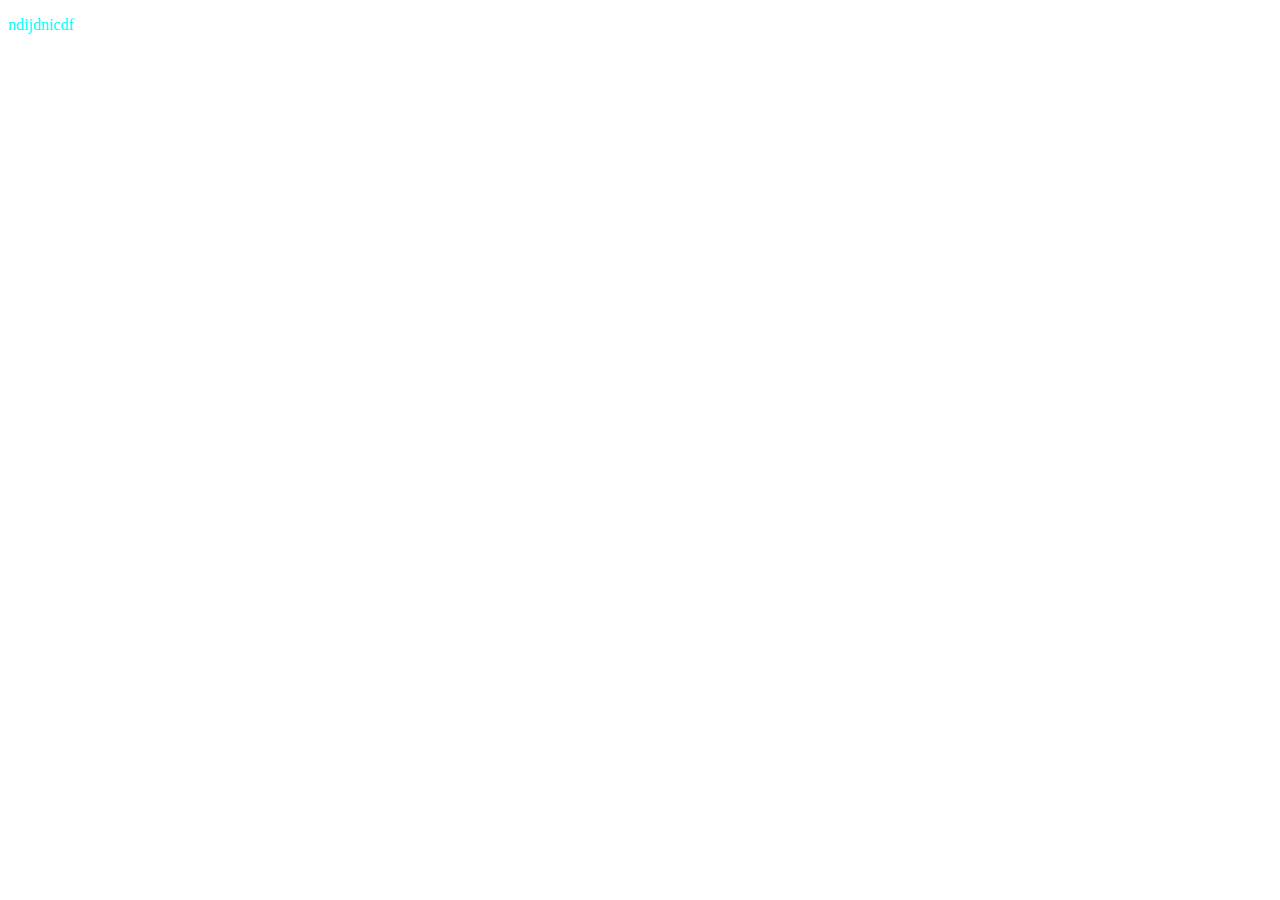
==== index.html @ 90e676ca "first move" ====
<!DOCTYPE html>
<html lang="en">
<head>
    <meta charset="UTF-8">
    <meta name="viewport" content="width=device-width, initial-scale=1.0">
    <title>Document</title> <link rel="stylesheet" href="./style.css">
</head>
<body>
    <p>ndijdnicdf</p>
</body>
</html>
---- style.css ----
p{
    color:aqua;
}
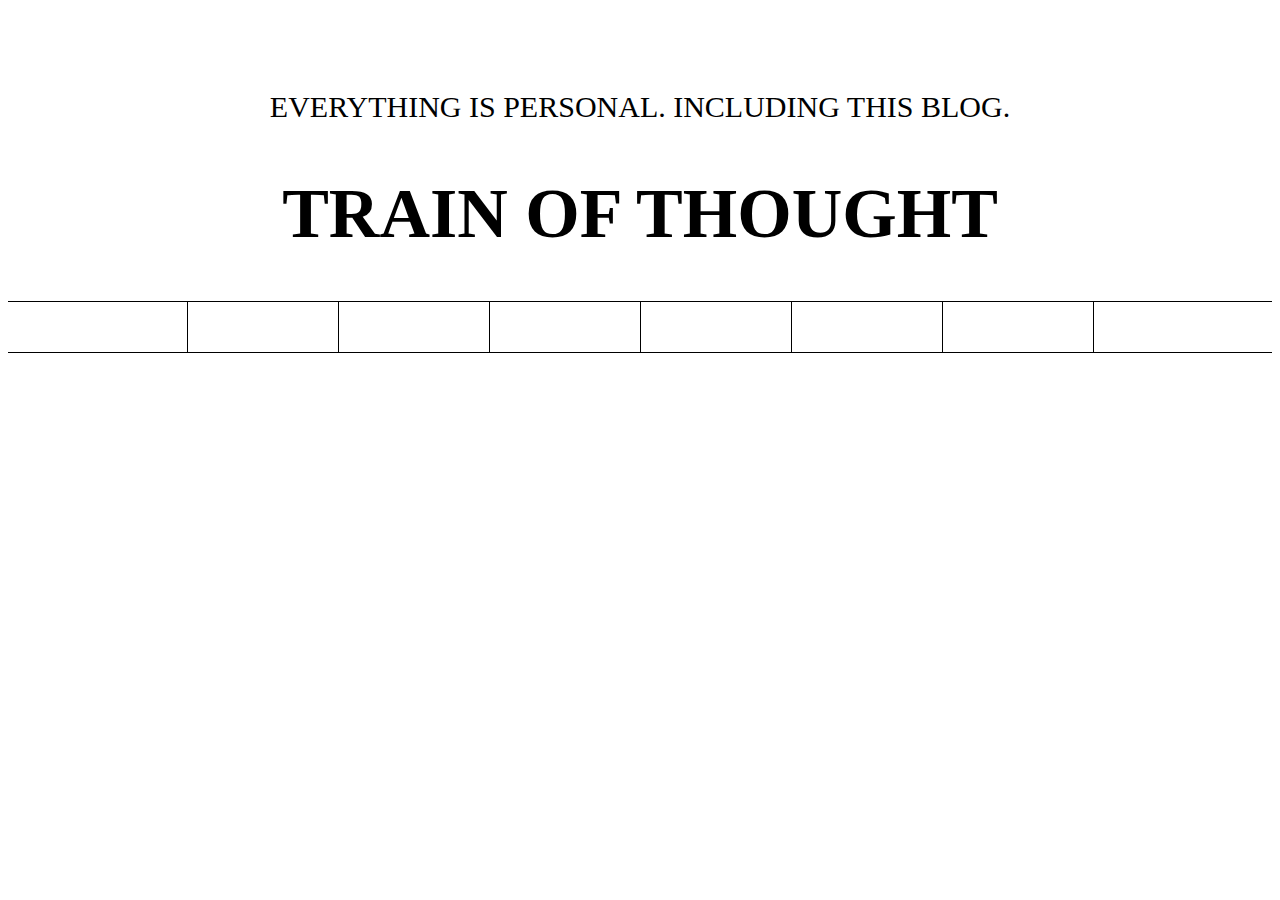
==== commit 38dd9dcd: "navbar div" ====
--- a/index.html
+++ b/index.html
@@ -6,6 +6,18 @@
     <title>Document</title> <link rel="stylesheet" href="./style.css">
 </head>
 <body>
-    <p>ndijdnicdf</p>
+    <p class="aboveheader"> EVERYTHING IS PERSONAL. INCLUDING THIS BLOG.</p>
+    <h1>TRAIN OF THOUGHT</h1>
+    <div class="topdiv">
+    <div class="navdiv1"></div>
+    <div class="navdiv2"></div>
+    <div class="navdiv3"></div>
+    <div class="navdiv4"></div>
+    <div class="navdiv5"></div>
+    <div class="navdiv6"></div>
+    <div class="navdiv7"></div>
+    <div class="navdiv8"></div>
+    <div class="navdiv9"></div>
+</div>
 </body>
 </html>--- a/style.css
+++ b/style.css
@@ -1,3 +1,55 @@
-p{
-    color:aqua;
+.aboveheader{
+    margin-bottom: 30px;
+    margin-top: 90px;
+   font-size: 30px;
+   display: flex;
+ justify-content: center;
+}
+h1{
+    margin-top: 50px;
+    font-size: 70px;
+    display: flex;
+    justify-content: center;
+}
+.topdiv{
+    display: flex;
+    justify-content: center;
+    border-top: 1px black solid;
+    border-bottom: 1px black solid;
+
+}
+.navdiv1{
+    border-left: 1px black solid;
+    /* background-color: blue; */
+    height: 50px;
+    width: 150px;
+}
+.navdiv2{
+    border-left: 1px black solid;
+    /* background-color: rgb(55, 255, 0); */
+    height: 50px;
+    width: 150px;
+}
+.navdiv3{
+    border-left: 1px black solid;
+    /* background-color: rgb(117, 180, 22); */
+    height: 50px;
+    width: 150px;
+}
+.navdiv4{
+    border-left: 1px black solid;
+    /* background-color: rgb(170, 255, 0); */
+    height: 50px;
+    width: 150px;
+}.navdiv5{
+    border-left: 1px black solid;
+    /* background-color: rgb(255, 0, 0); */
+    height: 50px;
+    width: 150px;
+}.navdiv6{
+    border-left: 1px black solid;
+    /* background-color: rgb(237, 237, 245); */
+    height: 50px;
+    width: 150px;
+    border-right: 1px black solid;
 }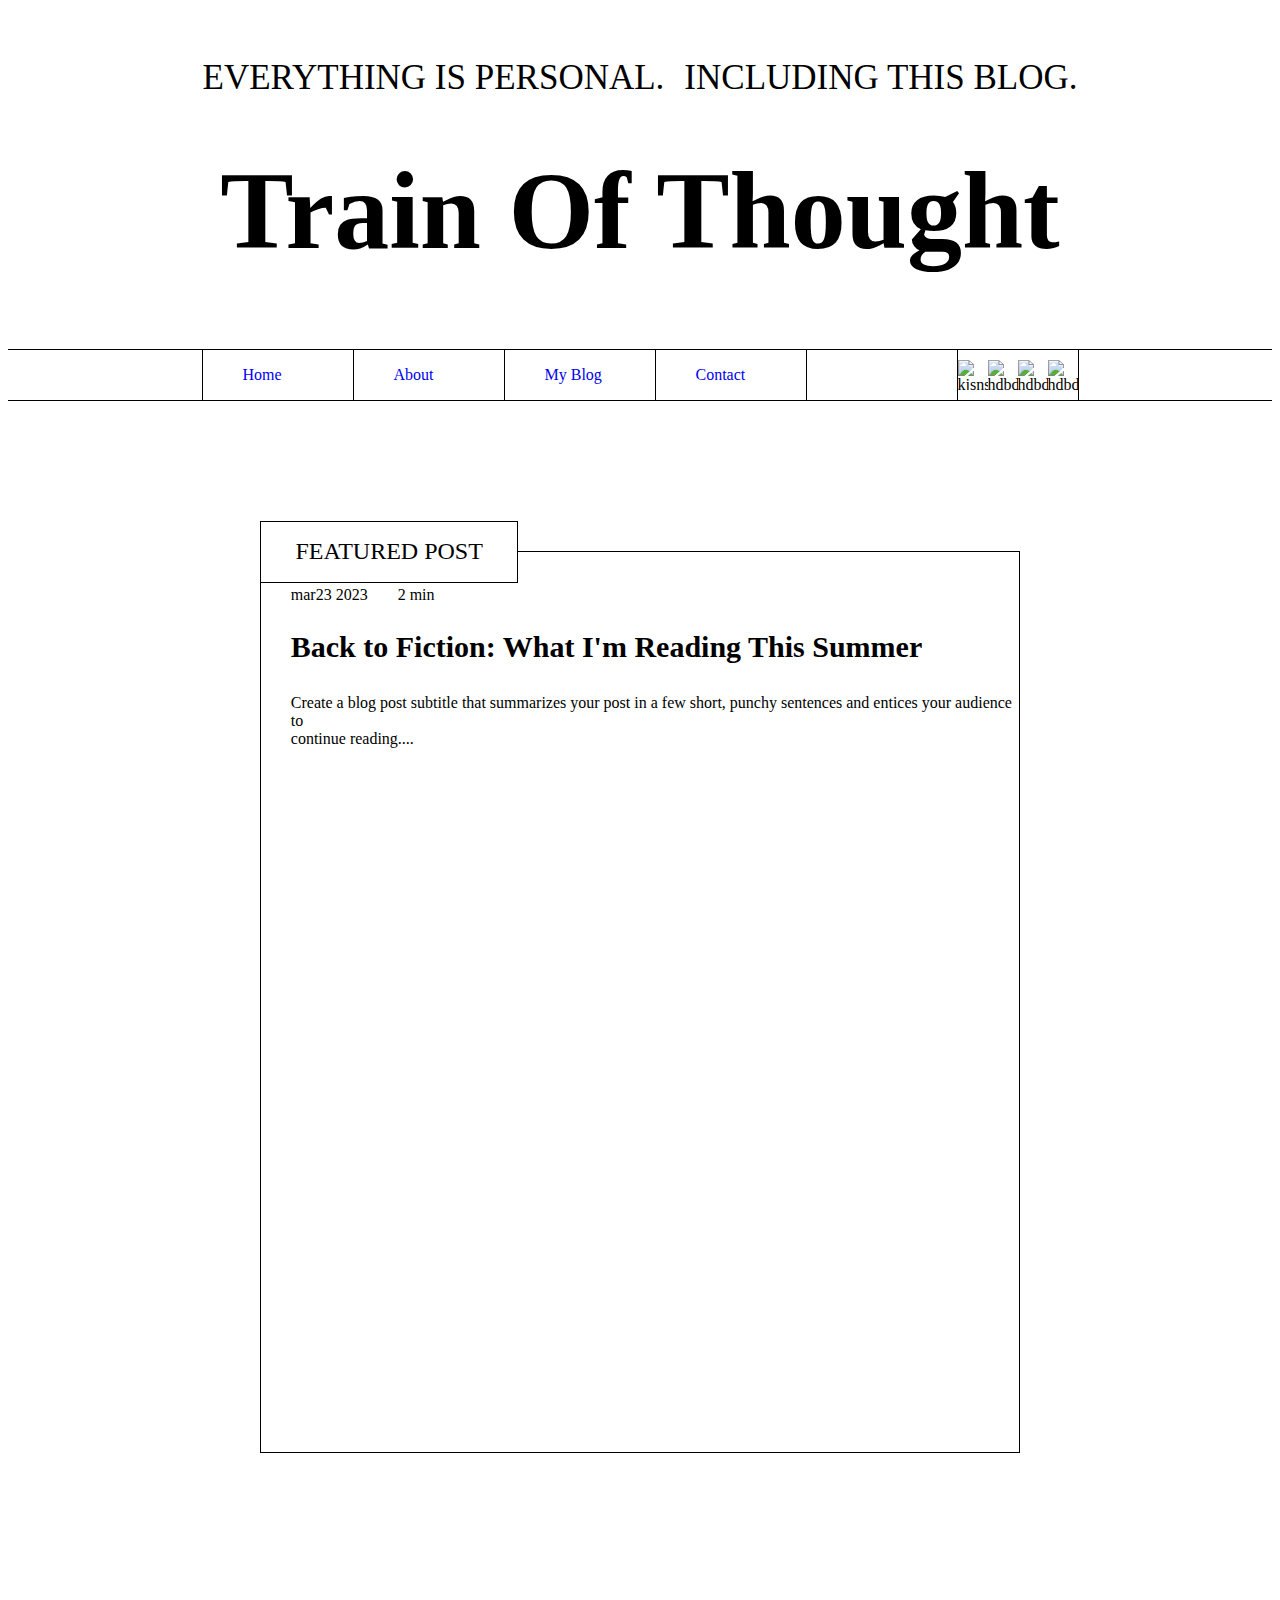
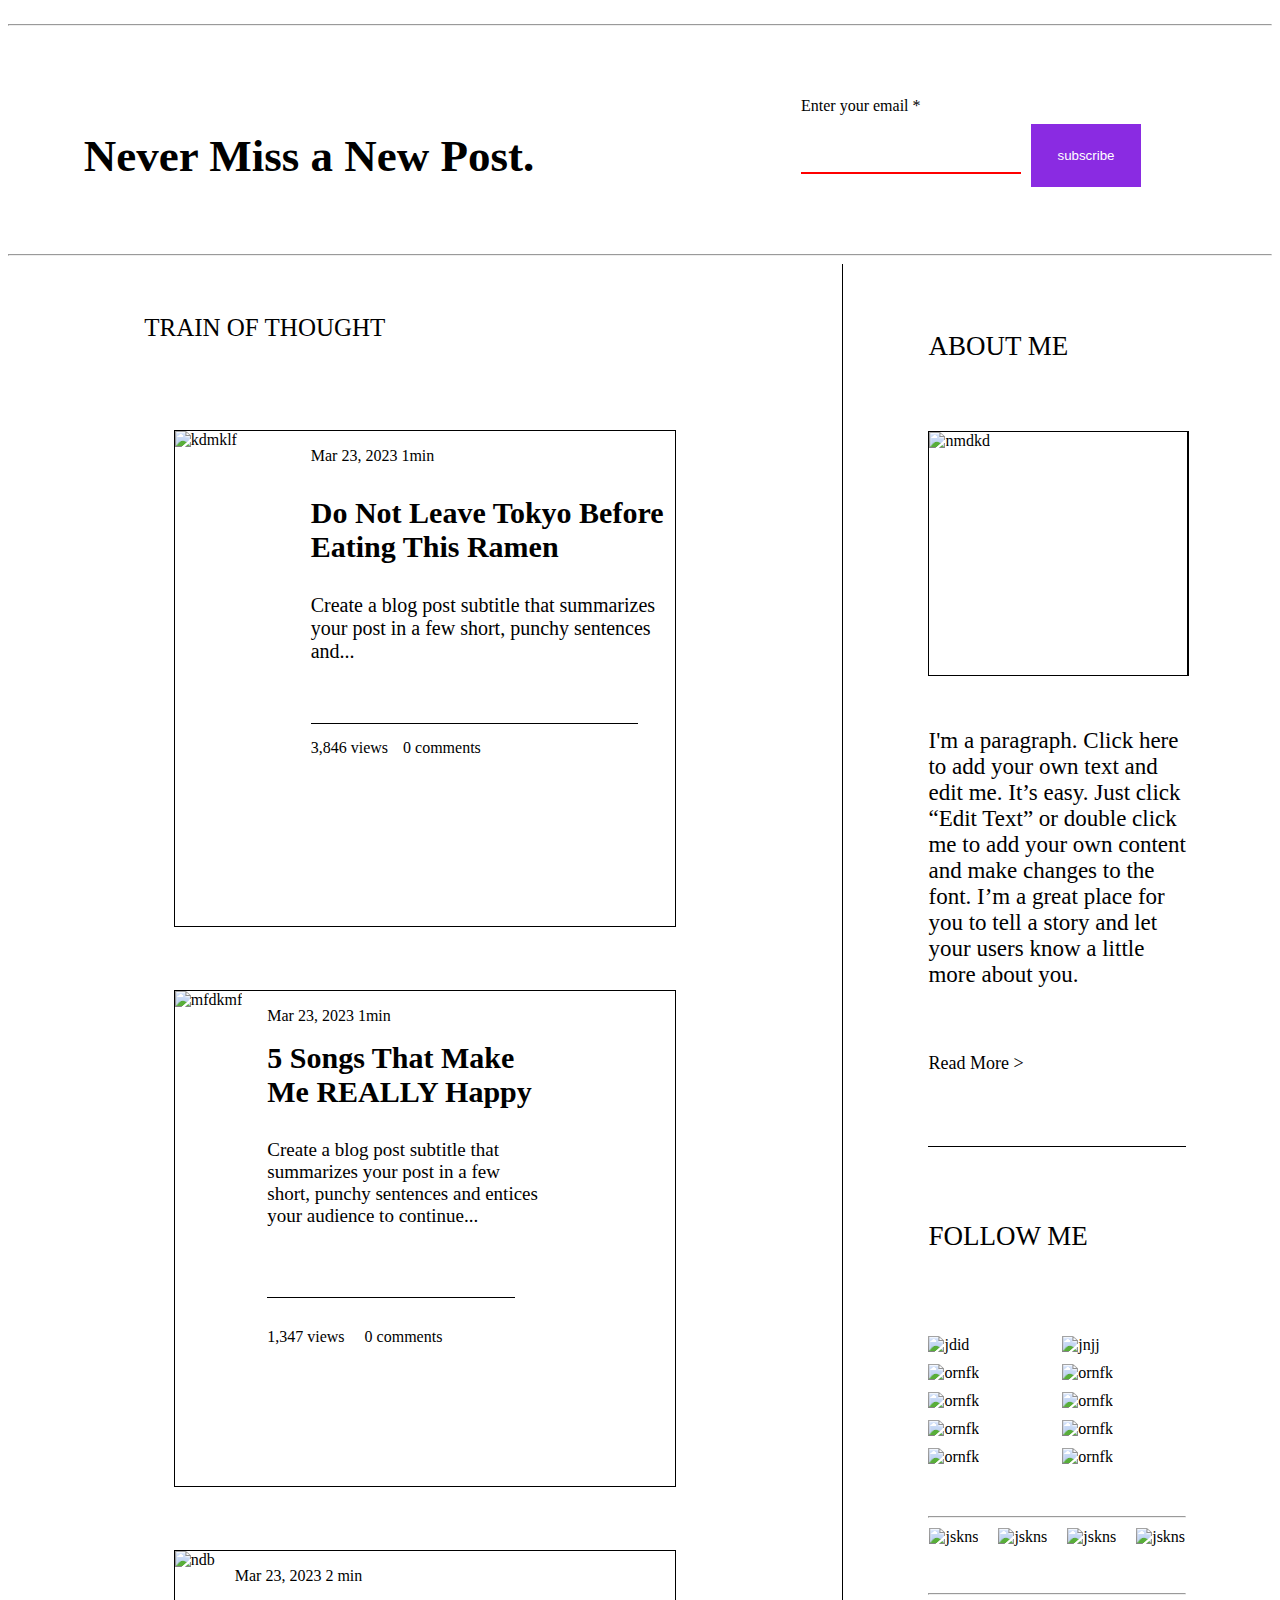
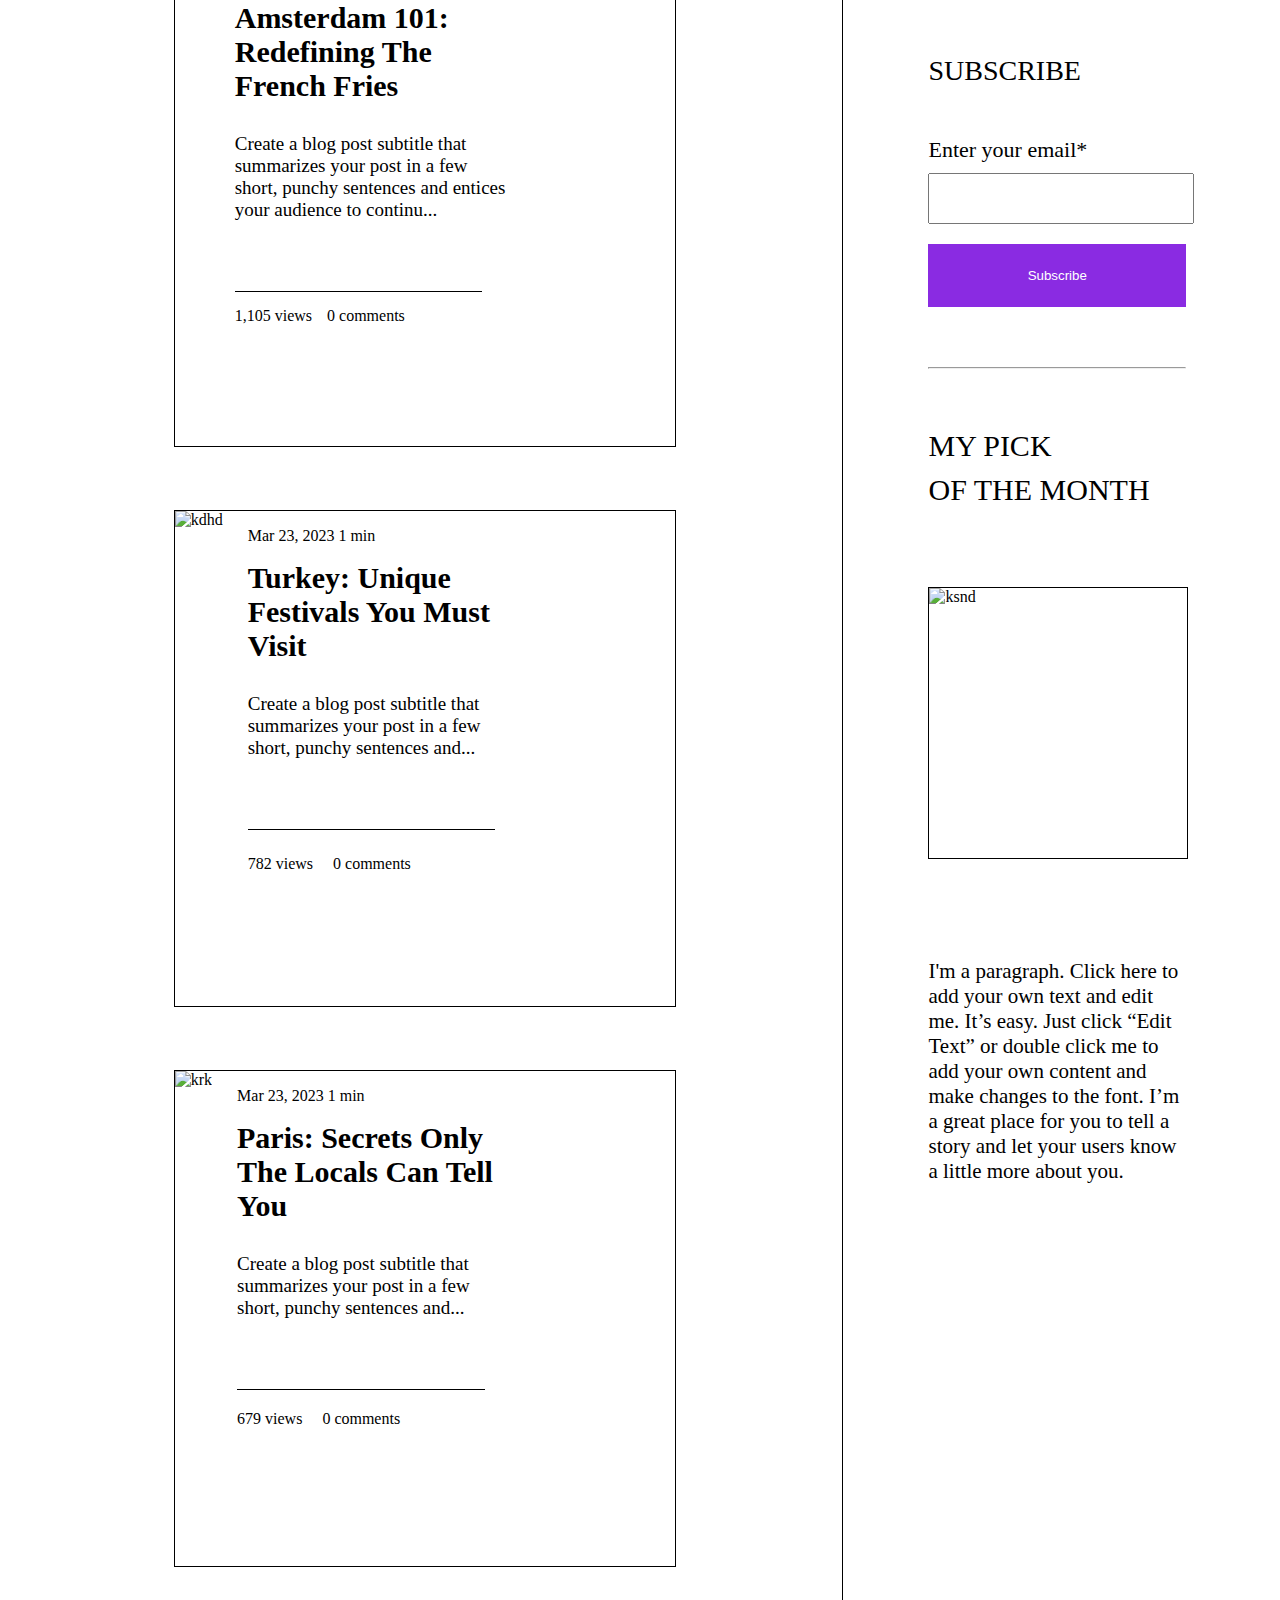
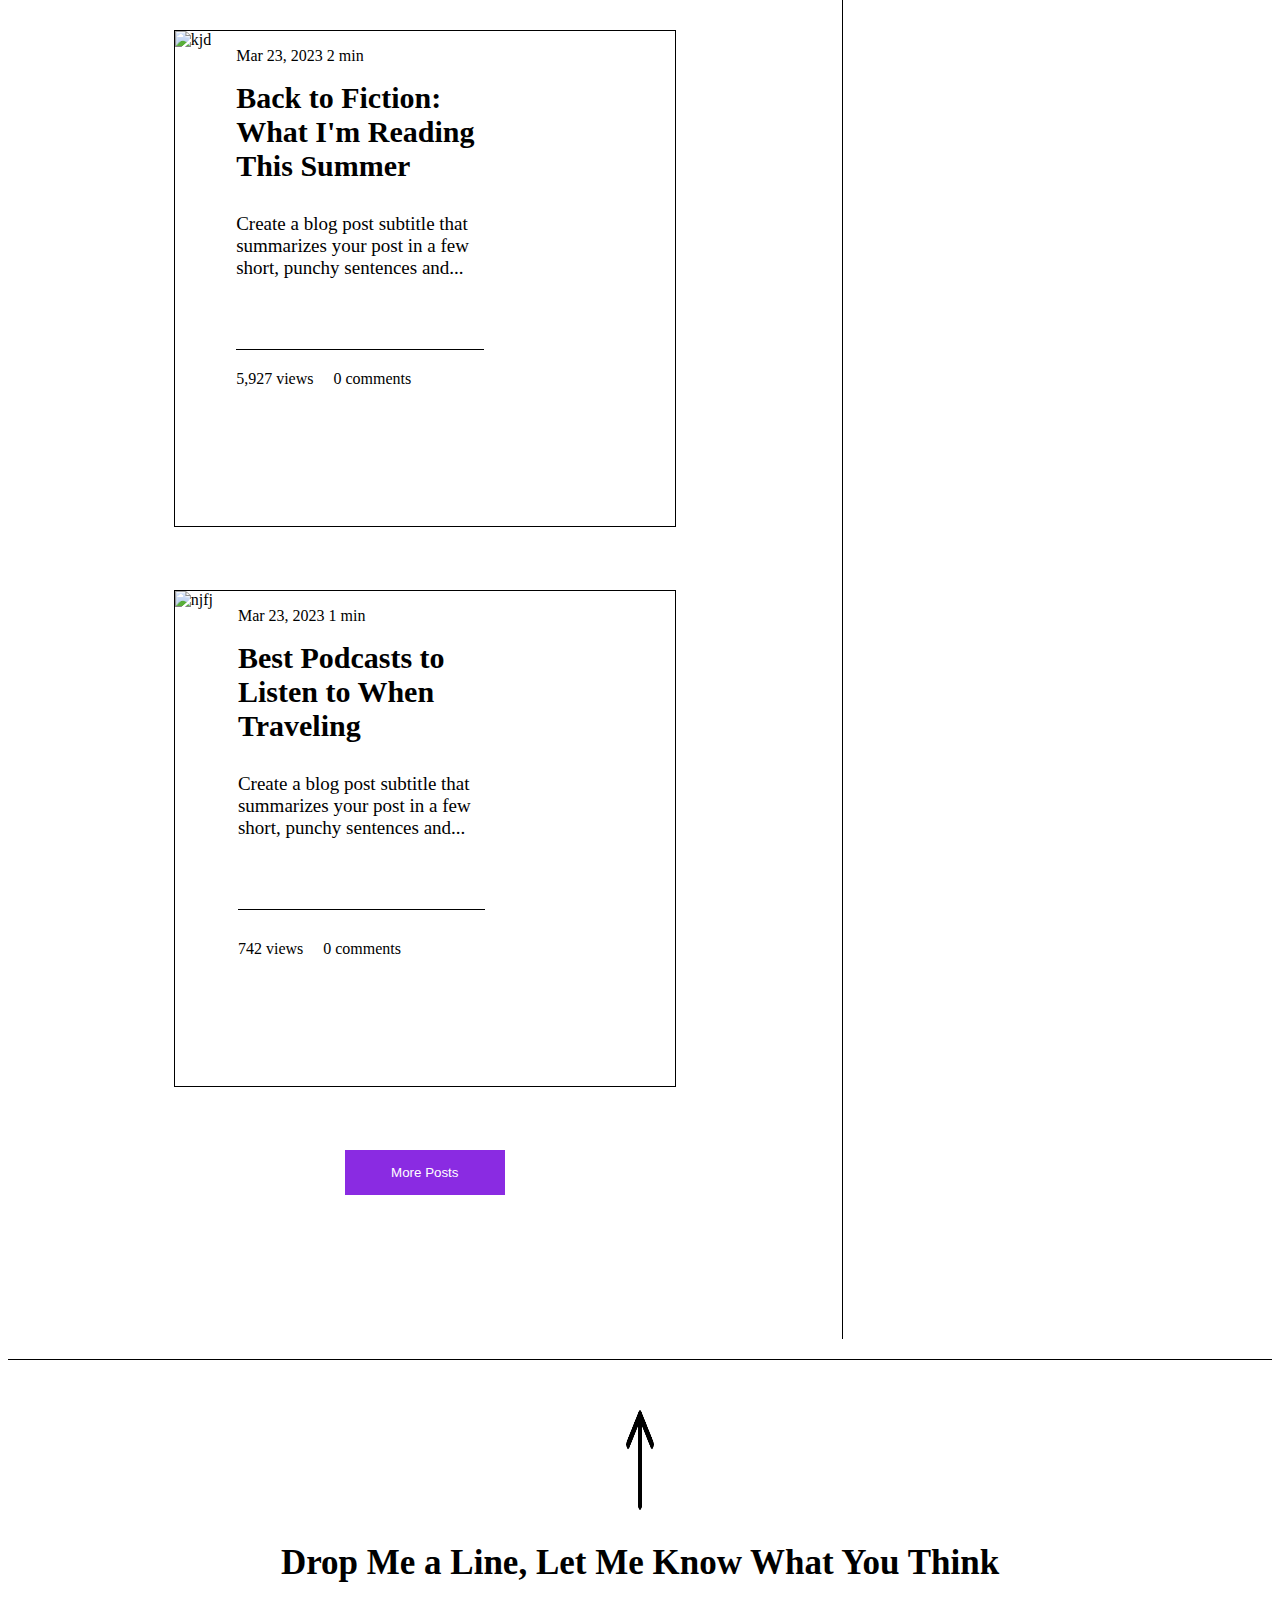
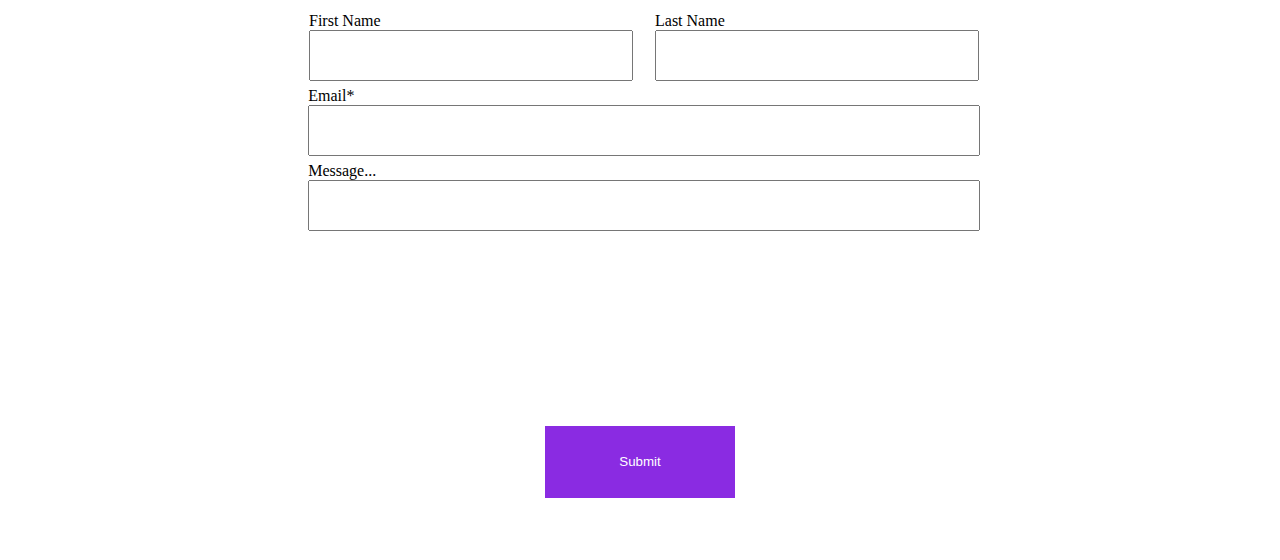
==== commit cfdf2884: "second step" ====
--- a/index.html
+++ b/index.html
@@ -1,23 +1,347 @@
 <!DOCTYPE html>
 <html lang="en">
-<head>
-    <meta charset="UTF-8">
-    <meta name="viewport" content="width=device-width, initial-scale=1.0">
-    <title>Document</title> <link rel="stylesheet" href="./style.css">
-</head>
-<body>
-    <p class="aboveheader"> EVERYTHING IS PERSONAL. INCLUDING THIS BLOG.</p>
-    <h1>TRAIN OF THOUGHT</h1>
+  <head>
+    <meta charset="UTF-8" />
+    <meta name="viewport" content="width=device-width, initial-scale=1.0" />
+    <title>Document</title>
+    <link rel="stylesheet" href="./style.css" />
+  </head>
+  <body>
+    <div class="EVERYTHING">
+      <p class="aboveheader">EVERYTHING IS PERSONAL.</p>
+      <p class="aboveheadertwo">INCLUDING THIS BLOG.</p>
+    </div>
+    <h1>Train Of Thought</h1>
     <div class="topdiv">
-    <div class="navdiv1"></div>
-    <div class="navdiv2"></div>
-    <div class="navdiv3"></div>
-    <div class="navdiv4"></div>
-    <div class="navdiv5"></div>
-    <div class="navdiv6"></div>
-    <div class="navdiv7"></div>
-    <div class="navdiv8"></div>
-    <div class="navdiv9"></div>
-</div>
-</body>
-</html>+      <div class="navdiv1">
+        <nav>
+          <ul>
+            <li class="listone"><a href="./index.html" class="aone">Home</a></li>
+          </ul>
+        </nav>
+      </div>
+      <div class="navdiv2">
+        <nav>
+          <ul>
+            <li class="listtwo"><a href="./about.html" class="atwo">About</a></li>
+          </ul>
+        </nav>
+      </div>
+      <div class="navdiv3">
+        <nav>
+          <ul>
+            <li class="listthree"><a href="./myblog.html" class="athree">My Blog</a></li>
+          </ul>
+        </nav>
+      </div>
+      <div class="navdiv4">
+        <nav>
+          <ul>
+            <li class="listfour"><a href="#btn" class="afour">Contact</a></li>
+          </ul>
+        </nav>
+      </div>
+      <div class="navdiv5">
+
+
+
+
+
+      </div>
+    
+
+      <div class="navdiv6">     
+          
+        <img class="navsixonesrc" src="https://static.wixstatic.com/media/0fdef751204647a3bbd7eaa2827ed4f9.png/v1/fill/w_28,h_28,al_c,q_85,usm_0.66_1.00_0.01,enc_auto/0fdef751204647a3bbd7eaa2827ed4f9.png" alt="kjsns">
+        <img class="navsixtwosrc" src="https://static.wixstatic.com/media/01c3aff52f2a4dffa526d7a9843d46ea.png/v1/fill/w_28,h_28,al_c,q_85,usm_0.66_1.00_0.01,enc_auto/01c3aff52f2a4dffa526d7a9843d46ea.png" alt="  hdbdjc">
+        <img class="navsixthreesrc" src="https://static.wixstatic.com/media/c7d035ba85f6486680c2facedecdcf4d.png/v1/fill/w_28,h_28,al_c,q_85,usm_0.66_1.00_0.01,enc_auto/c7d035ba85f6486680c2facedecdcf4d.png" alt="hdbdjc">
+        <img class="navsixfoursrc" src="https://static.wixstatic.com/media/8f6f59264a094af0b46e9f6c77dff83e.png/v1/fill/w_28,h_28,al_c,q_85,usm_0.66_1.00_0.01,enc_auto/8f6f59264a094af0b46e9f6c77dff83e.png" alt=" hdbdjc ">
+        
+                </div>
+                <!-- 6nav -->
+
+    </div>
+    <!-- navdivs -->
+    <div class="FEATURED"><p class="">FEATURED POST</p></div>
+    <div class="topfirst">
+      <div class="firstblog">
+        <img
+          class="firstimg"
+          src="https://static.wixstatic.com/media/c22c23_89024a2cd2e943a6b89d99404958e3bb~mv2.jpg/v1/fill/w_1175,h_661,fp_0.50_0.50,q_90,enc_auto/c22c23_89024a2cd2e943a6b89d99404958e3bb~mv2.jpg"
+          alt="bfhjfchbvbfhjkj"
+        />
+        <div class="firstptext">
+          <p>mar23 2023</p>
+          <p class="twomin">2 min</p>
+        </div>
+<div class="bottomtwomin"><h3 class="oneh">Back to Fiction: What I'm Reading This Summer </h3>
+    <span class="spanone">
+    Create a blog post subtitle that summarizes your post in a few short, punchy sentences and entices your audience to <br>
+    continue reading....</span></div>
+      </div>
+    </div>
+    <hr>
+<div class="NMANM"> 
+  <h2>Never Miss a New Post.</h2>
+  <div class="ENTERYOUREMAIL">
+    <div class="insideent">
+  <label for="enteremail">Enter your email *
+  </label>
+  
+  <input type="text" for="enteremail" class="textone">
+</div>
+<div class="insidebutton"><button class="subsc" for="enteremail" re>subscribe</button></div>
+</div>
+</div>
+<hr>
+<div class="everyblog">
+
+
+
+
+
+<div class="Train">
+<p class="trainheader">TRAIN OF THOUGHT</p>
+<div class="ramen">
+  <img class="ramenimg" src="https://static.wixstatic.com/media/c22c23_e3b5cb121db549fdbb1590f51d378b8c~mv2.png/v1/fill/w_331,h_443,fp_0.50_0.50,q_95,enc_auto/c22c23_e3b5cb121db549fdbb1590f51d378b8c~mv2.png" alt="kdmklf">
+  <div class="insideramen">
+  <p class="ramenp">Mar 23, 2023 1min</p> 
+    
+ <h4>Do Not Leave Tokyo Before Eating This Ramen</h4>
+ <span class="createablog">Create a blog post subtitle that summarizes your post in a few short, punchy sentences and...</span>
+<div class="ramenhr"></div>
+<div class="ramencom">
+<p>3,846 views</p><p>0 comments</p>
+</div>
+  </div>
+</div>
+
+<div class="topfive">
+  <div class="dvdimg">
+<img class="topfiveimg" src="https://static.wixstatic.com/media/c22c23_5ab44dfe10f84b5e90e19db16bd06ae3~mv2.png/v1/fill/w_331,h_443,fp_0.50_0.50,q_95,enc_auto/c22c23_5ab44dfe10f84b5e90e19db16bd06ae3~mv2.png" alt="mfdkmf">
+  </div>
+  <div class="dvdtxt">
+    <p class="ramenp">Mar 23, 2023 1min</p> 
+  
+  <h4>5 Songs That Make Me REALLY Happy</h4>
+  <span  class="topfivespan">Create a blog post subtitle that summarizes your post in a few short, punchy sentences and entices your audience to continue...</span>
+  <div class="ramenhrtwo"></div>
+  <div class="topfivecom"><p>1,347 views </p> 
+   <p>0 comments</p></div>
+</div> 
+<!-- dvdtxt -->
+
+
+
+</div>
+
+<div class="amsterdam">
+<div class="amsterdamimg">
+  <img class="amsterdamsrc " src="https://static.wixstatic.com/media/c22c23_5a6f262789ea450393f4b3c6bc3247df~mv2.jpg/v1/fill/w_331,h_443,fp_0.50_0.50,q_90,enc_auto/c22c23_5a6f262789ea450393f4b3c6bc3247df~mv2.jpg" alt="ndb">
+</div>
+<div class="amsterdamtxt">
+<p>Mar 23, 2023 2 min</p>
+<h4>Amsterdam 101: Redefining The French Fries</h4>
+<span>Create a blog post subtitle that summarizes your post in a few short, punchy sentences and entices your audience to continu...</span>
+<div class="ramenhrtwo"></div>
+<div class="ramencom"><p>1,105 views
+</p> <p> 0 comments</p></div>
+</div>
+</div>
+<!-- amsterdam -->
+
+<div class="turkey">
+<div class="turkeyimg">
+  <img class="turkeysrc" src="https://static.wixstatic.com/media/c22c23_56862fbf994d49a3a136f14547e6194c~mv2_d_1920_1342_s_2.png/v1/fill/w_331,h_443,fp_0.50_0.50,q_95,enc_auto/c22c23_56862fbf994d49a3a136f14547e6194c~mv2_d_1920_1342_s_2.png" alt="kdhd">
+</div>
+<div class="turkeytxt">
+<p>Mar 23, 2023 1 min</p>
+<h4>Turkey: Unique Festivals You Must Visit</h4>
+<span>Create a blog post subtitle that summarizes your post in a few short, punchy sentences and...</span>
+<div class="ramenhrtwo"></div>
+<div class="terkeycom"><p>782 views</p> <p>0 comments</p></div>
+</div>
+</div>
+
+<div class="localfrance">
+<div class="franceimg">
+  <img class="francesrc" src="https://static.wixstatic.com/media/c22c23_ea4c50693f8f473b9ba056fc36032ae4~mv2.jpg/v1/fill/w_331,h_443,fp_0.50_0.50,q_90,enc_auto/c22c23_ea4c50693f8f473b9ba056fc36032ae4~mv2.jpg" alt="krk">
+</div>
+<div class="francetxt">
+  <p>Mar 23, 2023 1 min</p>
+<h4>Paris: Secrets Only The Locals Can Tell You</h4>
+<span class="francespan">Create a blog post subtitle that summarizes your post in a few short, punchy sentences and...</span>
+<div class="ramenhrtwo"></div>
+<div class="francecom"><p>679 views</p>
+  <p>0 comments</p></div>
+</div>
+<!-- francetxt -->
+</div>
+<!-- france -->
+
+
+<div class="backtofiction">
+<div class="fictionimg">
+  <img class="fictionsrc" src="https://static.wixstatic.com/media/c22c23_89024a2cd2e943a6b89d99404958e3bb~mv2.jpg/v1/fill/w_331,h_443,fp_0.50_0.50,q_90,enc_auto/c22c23_89024a2cd2e943a6b89d99404958e3bb~mv2.jpg" alt="kjd">
+</div>
+<div class="fictiontxt">
+  <p>Mar 23, 2023 2 min</p>
+  <h4>Back to Fiction: What I'm Reading This Summer</h4>
+  <span>Create a blog post subtitle that summarizes your post in a few short, punchy sentences and...</span>
+  <div class="ramenhrtwo"></div>
+  <div class="fictioncom"><p>5,927 views</p><p> 0 comments</p></div>
+</div>
+
+</div>
+<!-- backtofiction -->
+
+<div class="bestpodcasts">
+  <div class="podcastimg">
+<img class="podcastsrc" src="https://static.wixstatic.com/media/c22c23_a31ea2b671fe4cddbbb5728c9310c756~mv2_d_5659_3773_s_4_2.jpg/v1/fill/w_331,h_443,fp_0.50_0.50,q_90,enc_auto/c22c23_a31ea2b671fe4cddbbb5728c9310c756~mv2_d_5659_3773_s_4_2.jpg" alt="njfj">  
+</div>
+  <div class="podcasttxt">
+    <p>Mar 23, 2023 1 min</p>
+    <h4>Best Podcasts to Listen to When Traveling</h4>
+    <span>Create a blog post subtitle that summarizes your post in a few short, punchy sentences and...</span>
+    <div class="ramenhrtwo"></div>
+    <div class="podcastcom"><p>742 views</p><p>0 comments</p></div>
+  </div>
+
+  </div> 
+  <button class="moreposts"><a class="morepostsa" href=".">More Posts</a></button>
+</div>
+<!-- train -->
+
+
+
+
+
+
+
+
+
+
+
+
+
+
+
+
+
+
+
+
+
+
+
+
+
+
+
+
+
+
+
+
+
+
+
+
+
+
+
+
+
+
+
+
+<!-- thingsabme -->
+<div class="thingsabme">
+<div class="aboutme">
+
+<div class="aboutmefirst"> 
+ <div class="abmeheader"> <p>ABOUT ME</p></div>
+  <div class="aboutimg">
+<img src="https://static.wixstatic.com/media/c22c23_97d2c6c58ccd4969a250c18f8b079b3d~mv2_d_1959_1212_s_2.png/v1/crop/x_60,y_0,w_1713,h_1212/fill/w_355,h_250,al_c,q_85,usm_0.66_1.00_0.01,enc_auto/portrait%20eliza.png" class="aboutmesrc" alt="nmdkd">
+
+</div>
+<!-- src -->
+<p class="aboutp">I'm a paragraph. Click here to add your own text and edit me. It’s easy. Just click “Edit Text” or double click me to add your own content and make changes to the font. I’m a great place for you to tell a story and let your users know a little more about you.</p>
+<div class="navreadmore"><nav class=""><a href="." class="readmore">Read More ></a></nav></div>
+<div class="abmehr"></div>
+</div>
+<!-- aboutmefirst -->
+<div class="twelvegrid"> 
+<div class="gridone">   <p>FOLLOW ME</p>                  </div>  
+<div class="gridtwo">    <img src="https://static.parastorage.com/services/instagram-cdn/1.691.0/assets/ig-templates-accounts/Editor/Personal%20Blog/01.jpg" alt="jdid" class="twosrc">                 </div>
+<div class="gridthree">    <img src="https://static.parastorage.com/services/instagram-cdn/1.691.0/assets/ig-templates-accounts/Editor/Personal%20Blog/02.jpg" alt="jnjj" class="threesrc">               </div>
+<div class="gridfour">    <img src="https://static.parastorage.com/services/instagram-cdn/1.691.0/assets/ig-templates-accounts/Editor/Personal%20Blog/03.jpg" alt="  ornfk" class="gridsrcs">                </div>
+<div class="gridfive">     <img src="https://static.parastorage.com/services/instagram-cdn/1.691.0/assets/ig-templates-accounts/Editor/Personal%20Blog/04.jpg" alt=" ornfk" class="gridsrcs">               </div>
+<div class="gridsix">      <img src="https://static.parastorage.com/services/instagram-cdn/1.691.0/assets/ig-templates-accounts/Editor/Personal%20Blog/05.jpg" alt=" ornfk" class="gridsrcs">               </div>
+<div class="gridseven">    <img src="https://static.parastorage.com/services/instagram-cdn/1.691.0/assets/ig-templates-accounts/Editor/Personal%20Blog/06.jpg" alt=" ornfk" class="gridsrcs">               </div>
+<div class="grideigth">    <img src="https://static.parastorage.com/services/instagram-cdn/1.691.0/assets/ig-templates-accounts/Editor/Personal%20Blog/07.jpg" alt=" ornfk" class="gridsrcs">               </div>
+<div class="gridnine">     <img src="https://static.parastorage.com/services/instagram-cdn/1.691.0/assets/ig-templates-accounts/Editor/Personal%20Blog/08.jpg" alt=" ornfk" class="gridsrcs">               </div>
+<div class="gridten">      <img src="https://static.parastorage.com/services/instagram-cdn/1.691.0/assets/ig-templates-accounts/Editor/Personal%20Blog/09.jpg" alt=" ornfk" class="gridsrcs">               </div>
+<div class="gridelevel">    <img src="https://static.parastorage.com/services/instagram-cdn/1.691.0/assets/ig-templates-accounts/Editor/Personal%20Blog/10.jpg" alt="ornfk" class="gridsrcs">              </div>
+
+</div>
+<!-- twelvegrid -->
+
+<hr class="belowtwl">
+<div class="icons">
+  <img class="" src="https://static.wixstatic.com/media/0fdef751204647a3bbd7eaa2827ed4f9.png/v1/fill/w_34,h_34,al_c,q_85,usm_0.66_1.00_0.01,enc_auto/0fdef751204647a3bbd7eaa2827ed4f9.png" alt="jskns" >
+  <img class="" src="https://static.wixstatic.com/media/01c3aff52f2a4dffa526d7a9843d46ea.png/v1/fill/w_34,h_34,al_c,q_85,usm_0.66_1.00_0.01,enc_auto/01c3aff52f2a4dffa526d7a9843d46ea.png" alt="jskns" >
+  <img class="" src="https://static.wixstatic.com/media/c7d035ba85f6486680c2facedecdcf4d.png/v1/fill/w_34,h_34,al_c,q_85,usm_0.66_1.00_0.01,enc_auto/c7d035ba85f6486680c2facedecdcf4d.png" alt="jskns" >
+  <img class="" src="https://static.wixstatic.com/media/8f6f59264a094af0b46e9f6c77dff83e.png/v1/fill/w_34,h_34,al_c,q_85,usm_0.66_1.00_0.01,enc_auto/8f6f59264a094af0b46e9f6c77dff83e.png" alt="jskns" >
+</div>
+<hr class="belowbelowtwl">
+
+<div class="endofabme">
+<p class="subscr">SUBSCRIBE</p>
+<div class="belowsubsribe">
+  <label for="" class="entyouemail">Enter your email*</label>
+  <br>
+  <input type="text" class="emaillabel">
+  <button class="subscri">Subscribe</button>
+</div>
+<hr class="belowsubsc">
+<div class="mypickdiv">
+<p class="mypick">MY PICK</p>
+<p class="mypick">OF THE MONTH</p>
+</div>
+<div class="mypickimg">
+  <img class="mypicksrc" src="https://static.wixstatic.com/media/84770f_0129bae0812d4987bc00dd154323a2c5~mv2_d_1920_2880_s_2.jpg/v1/crop/x_46,y_1049,w_1874,h_1246/fill/w_355,h_235,al_c,q_80,usm_0.66_1.00_0.01,enc_auto/books%20new%20smaller.jpg" alt="ksnd">
+</div>
+<p class="mypickp">I'm a paragraph. Click here to add your own text and edit me. It’s easy. Just click “Edit Text” or double click me to add your own content and make changes to the font. I’m a great place for you to tell a story and let your users know a little more about you.</p>
+</div>
+<!-- endofabme -->
+</div>
+<!-- aboutme -->
+</div>
+<!-- thingsabme -->
+
+
+
+
+
+
+</div>
+<!-- evertyhingblog -->
+
+<div class="belowevertthingblog">
+<div class="arrowimg"><a href=""><img class="arrow" src="[data-uri]" alt="jdocn"></a></div>
+<div class="contctme">
+<h2 class="contacthtwo">Drop Me a Line, Let Me Know What You Think</h2>
+   <div class="name">       <div class="nameone"><label class="namelabelone" for="">First Name</label><br> <input class="nameinputone" type="text">    </div> <br>     <div class="nametwo">  <label class="namelabeltwo" for="">Last Name</label> <br> <input class="nameinputtwo" type="text"> </div>     </div>
+   <div class="emaill">     <div class="emaillone">  <label class="emailllabelone" for="">Email*</label><br> <input class="emaillinputone" type="text">  </div>      </div>
+   <div class="message">    <div class="messageone">   <label class="messagelabelone" for="">Message...</label><br> <input class="messageinputone" type="text"> </div>      </div>
+  </div>
+<!-- contctme -->
+
+
+</div>
+<!-- belowevertthingblog -->
+ <div class="submitdiv"><button id="btn" class="submitbtn"><a class="submitbtna" href="">Submit</a></button></div>
+
+  </body>
+</html>
--- a/style.css
+++ b/style.css
@@ -1,13 +1,25 @@
+.EVERYTHING{
+    display: flex;
+    justify-content: center;
+    gap: 20px;
+}
 .aboveheader{
     margin-bottom: 30px;
-    margin-top: 90px;
-   font-size: 30px;
+    margin-top: 50px;
+   font-size: 35px;
    display: flex;
  justify-content: center;
 }
+.aboveheadertwo{
+    margin-bottom: 30px;
+    margin-top: 50px;
+   font-size: 35px;
+   display: flex;
+ justify-content: center;
+}
 h1{
-    margin-top: 50px;
-    font-size: 70px;
+    margin-top: 20px;
+    font-size: 110px;
     display: flex;
     justify-content: center;
 }
@@ -50,6 +62,672 @@
     border-left: 1px black solid;
     /* background-color: rgb(237, 237, 245); */
     height: 50px;
-    width: 150px;
+    width: 120px;
     border-right: 1px black solid;
+}
+.listone{
+    list-style-type: none;
+     
+}
+.listtwo{
+    list-style-type: none;
+}
+.listthree{
+    list-style-type: none;
+}
+.listfour{
+    list-style-type: none;
+}
+.aone{
+    text-decoration:none;
+   color: blue;
+}
+.atwo{
+    text-decoration:none;
+}
+.athree{
+    text-decoration:none;
+}
+.afour{
+    text-decoration:none;
+}
+.atwo:hover{
+    text-decoration:none;
+    color: blue;
+}
+.athree:hover{
+    text-decoration:none;
+    color: blue;
+}
+.afour:hover{
+    text-decoration:none;
+    color: blue;
+}
+.navdiv6{
+    display: flex;
+    align-items: center;
+}
+.navsixonesrc{
+    height: 60%;
+    width: 25%;
+}
+.navsixtwosrc{
+    height: 60%;
+    width: 25%;
+}
+.navsixthreesrc{
+    height: 60%;
+    width: 25%;
+}
+.navsixfoursrc{
+    height: 60%;
+    width: 25%;
+}
+.topfirst{
+  
+    margin-bottom: 0;
+height: 135vh;
+width: 100%;
+/* background-color: black; */
+display: flex;
+
+justify-content: center;
+}
+.firstimg{
+    /* z-index: -3; */
+    margin: 0;
+    width: 100%;
+    height: 75vh;
+}
+.firstblog{
+    /* z-index: -3; */
+    margin-top: 150px;
+    border: 1px solid black;
+    width: 60%;
+    height: 100vh;
+}
+.FEATURED{
+    font-size: 24px;
+    background-color: white;
+    z-index: 3;
+    position: absolute;
+    border-top: 1px solid black;
+    border-right: 1px solid black;
+    border-left: 1px solid black;
+    border-bottom: 1px solid black;
+    margin-left: 19.7%;
+    display: flex;
+    justify-content: center;
+    align-items: center;
+    height: 60px;
+    width: 20%;
+    margin-top: 120px;
+}
+.firstptext{
+    margin-left: 30px;
+    display: flex;
+    height: 30px;
+}
+
+.twomin{
+
+margin-left: 30px;
+}
+.oneh{
+   
+    font-size: 30px;
+}
+.spanone{
+    
+    font-size: 16px;
+}
+.bottomtwomin{
+    margin-left: 30px;
+}
+.bottomtwomin:hover{
+    color: blue;
+}
+.NMANM{
+    margin-top: 40px;
+    display: flex;
+    justify-content: center;
+    gap: 60px;
+}
+.ENTERYOUREMAIL{
+    display: flex;
+    justify-content: center;
+    align-items: center;
+    width: 50%;
+    height: 20vh;
+    gap: 0px;
+}
+h2{
+    font-size: 45px;
+    width: 50%;
+    display: flex;
+    justify-content: center;
+    align-items: center;
+}
+.insideent{
+    display: flex;
+ flex-direction: column;
+ gap: 10px;
+ height: 13vh;
+ width: 220px;
+}
+.subsc{
+    margin-left: 10px;
+     border: none;
+    background-color: blueviolet;
+    color: white;
+    height: 7vh;
+    width: 110px;
+}
+.textone{
+    border-right: white;
+    border-left: white;
+    border-top: white;
+    height: 5vh;
+ border-bottom:2px solid red ;
+}
+.everyblog{
+    display: flex;
+width: 100%;
+height: 475vh;
+
+}
+.Train{
+    display: flex;
+   align-items: center;
+ flex-direction: column;
+ gap: 7vh;
+    /* background-color: brown; */
+    width: 66%;
+    height: 475vh;
+    border-right: 1px solid black;
+}
+.trainheader{margin-top: 50px;
+    margin-right: 320px;
+ font-size: 25px;
+}
+.ramen{
+    display: flex;
+    border: 1px solid black;
+    width: 60%;
+    height: 55vh;
+gap: 25px;
+}
+.ramenimg{
+    height: 100%;
+    width: 45%;
+}
+.insideramen{
+display: flex;
+flex-direction: column;
+flex-wrap: wrap;
+}
+h4{
+    margin-bottom: 30px;
+    margin-top: 15px;
+    font-size: 30px;
+}
+.ramenhr{
+    margin-top: 60px;
+    width: 90%;
+    background-color: black;
+    height: 0.5px;
+}
+.ramencom{
+    display:flex ;
+    height: 30px;
+    gap: 15px;
+}
+.createablog{
+    margin-top: 0px;
+    font-size: 20px;
+}
+.topfive{
+    display:flex ;
+    border: 1px solid black;
+    width: 60%;
+    height: 55vh;
+gap: 25px;
+}
+.topfiveimg{
+    height: 100%;
+    width: 100%;
+}
+.dvdimg{
+
+    height: 100%;
+}
+.dvdtxt{
+    width: 55%;
+    height: 100%;
+}
+.topfivespan{
+    margin-top: 40px;
+    font-size: 19px;
+}
+.topfivecom{
+    display: flex;
+    gap: 20px;
+     margin-top:  15px; ;
+}
+.ramenhrtwo{
+    margin-top: 70px;
+    width: 90%;
+    background-color: black;
+    height: 0.5px;
+}
+.amsterdam{
+    display:flex ;
+    border: 1px solid black;
+    width: 60%;
+    height: 55vh;
+gap: 20px;
+    
+}
+.amsterdamsrc{
+    height: 100%;
+    width: 100%;
+}
+.amsterdamimg{
+    height: 100%;
+}
+.amsterdamtxt{
+    width: 55%;
+}
+.turkey{
+    display:flex ;
+    border: 1px solid black;
+    width: 60%;
+    height: 55vh;
+gap: 25px;
+}
+.turkeyimg{
+    
+  
+    height: 100%;
+}
+.turkeytxt{
+    height: 100%;
+  width: 55%;
+}
+.turkeysrc{
+    width: 100%;
+    height: 100%;
+}
+.terkeycom{
+    margin-top: 10px;
+    gap: 20px;
+display:flex ;
+}
+.localfrance{
+    display:flex ;
+    border: 1px solid black;
+    width: 60%;
+    height: 55vh;
+gap: 25px;
+}
+.franceimg{
+    height: 100%;
+}
+.francesrc{
+    height: 100%;
+    width: 100%;
+}
+.francetxt{
+    height: 100%;
+    width: 55%;
+}
+span:hover{
+color: blue;
+}
+h4:hover{
+    color: blue;
+}
+span{
+    margin-top: 10px;
+    font-size: 19px;
+}
+.francecom{
+    margin-top: 5px;
+    display: flex;
+    gap: 20px;
+}
+.backtofiction{
+    display:flex ;
+    border: 1px solid black;
+    width: 60%;
+    height: 55vh;
+gap: 25px;
+}
+.fictionimg{
+    height: 100%;
+}
+.fictionsrc{
+    height: 100%;
+    width: 100%;
+}
+.fictiontxt{
+    height: 100%;
+    width: 55%;   
+}
+.fictioncom{
+    margin-top: 5px;
+    display: flex;
+    gap: 20px;
+}
+.bestpodcasts{
+    display:flex ;
+    border: 1px solid black;
+    width: 60%;
+    height: 55vh;
+gap: 25px;
+}
+.podcastimg{
+    height: 100%;
+}
+.podcastsrc{
+    height: 100%;
+    width: 100%;
+}
+.podcasttxt{
+    height: 100%;
+    width: 55%;   
+}
+.podcastcom{
+    margin-top: 15px;
+    display: flex;
+    gap: 20px;
+}
+.enteremail{
+   color: red;
+}
+.textone:active{
+    border:none;
+
+}
+.aboutme{
+    height: 100%;
+    /* background-color: blueviolet; */
+ width: 60%;
+}
+.thingsabme{
+    display: flex;
+   justify-content: center;
+    width: 34%;
+}
+.aboutmesrc{
+  width: 100%;
+  height: 100%;
+}
+.aboutimg{
+    margin-top: 40px;
+    height: 27vh;
+width: 100%;
+border-top: 1px solid black;
+border-right: 2px solid black;
+border-left: 1px solid black;
+border-bottom: 1px solid black;
+}
+.abmeheader{
+font-size: 27px;
+}
+.aboutp{
+    margin-top: 50px;
+    font-size: 23px;
+}
+.readmore:hover{
+    color: blue;
+
+}
+.readmore{
+   font-size: 18px;
+    text-decoration:none;
+color: black;
+}
+.abmehr{
+    margin-top: 70px;
+    width: 100%;
+    background-color: black;
+    height: 0.5px;
+}
+.aboutmefirst{
+    margin-top: 40px;
+   display: flex;
+   flex-direction: column;
+   gap: 2px;
+}
+.navreadmore{
+    margin-top: 40px;
+}
+.twelvegrid{
+    gap:10px ;
+    display: grid;
+grid-template-areas: 
+"one one "
+"two three"
+"four five"
+"six seven"
+"eigth nine"
+"ten eleven";
+
+}
+.gridone{
+grid-area:one ;
+height: 20vh;
+display: flex;
+/* justify-content: center; */
+align-items: center;
+font-size: 27px;
+}
+.gridtwo{
+   grid-area: two;
+}
+.gridthree{
+   grid-area:three ;
+}
+.gridfour{
+    grid-area: four;
+}
+.gridfive{
+    grid-area: five;
+}
+.gridsix{
+    grid-area: six;
+}
+.gridseven{
+    grid-area: seven;
+}
+.grideigth{
+    grid-area: eigth;
+}
+.gridnine{
+    grid-area: nine;
+}
+.gridten{
+    grid-area: ten;
+}
+.grideleven{
+    grid-area: eleven;
+}
+.twosrc{
+    height: 100%;
+    width: 100%;
+}
+.threesrc{
+    height: 100%;
+    width: 100%;
+}
+.gridsrcs{
+      height: 100%;
+    width: 100%;
+}
+.belowtwl{
+    margin-top: 50px;
+}
+.icons{
+    margin-top: 10px;
+    display: flex;
+    justify-content: center;
+    gap: 20px;
+    height: 5vh;
+   
+}
+.belowbelowtwl{
+    margin-top: 20px;
+}
+.endofabme{
+    height: 175vh;
+}
+.subscr{
+    margin-top: 60px;
+    font-size: 28px;
+}
+.belowsubsribe{
+    margin-top: 50px;
+}
+.entyouemail{
+   
+    font-size: 22px;
+}
+.emaillabel{
+    margin-top: 10px;
+    height: 5vh;
+    width: 100%;
+}
+.subscri{
+    border: none;
+    color: white;
+    margin-top: 20px;
+    background-color: blueviolet;
+    width: 100%;
+    height: 7vh;
+}
+.belowsubsc{
+     margin-top: 60px ;
+}
+.mypick{
+    margin-top: 10px;
+    margin-bottom: 0px;
+    font-size: 30px;
+}
+.mypickdiv{
+    margin-top: 60px;
+}
+.mypickimg{
+    margin-top:  80px;
+    height: 30vh;
+    width: 100%;
+    border: 1px solid black;
+}
+.mypicksrc{
+    height: 100%;
+    width: 100%;
+    
+}
+.mypickp{
+    margin-top: 100px;
+    font-size: 21px;
+}
+.moreposts{
+    height: 45px;
+    width: 160px;
+    background-color: blueviolet;
+    border: none;
+}
+.morepostsa{
+    color: white;
+    text-decoration: none;
+}
+.belowevertthingblog{
+    height: 68vh;
+    margin-top: 20px;
+    border-top: 1px solid black;
+}
+.arrow{
+height: 100px;
+width: 40px;
+}
+.arrowimg{
+    margin-top: 50px;
+    display: flex;
+    justify-content: center;
+}
+.contctme{
+    width: 100%;
+    display: flex;
+    flex-direction: column;
+    justify-content: center;
+}
+.contacthtwo{
+    
+    font-size: 35px;
+    width: 100%;
+}
+.name{
+    gap: 15px;
+    display: flex;
+    justify-content: center;
+}
+.emaill{
+    display: flex;
+    justify-content: center;
+}
+.message{
+    display: flex;
+    justify-content: center;
+}
+.nameinputone{
+    width: 100%;
+    height: 5vh;
+}
+.nameone{
+    width: 25%;
+    height: 5vh;
+}
+.nameinputtwo{
+    width: 100%;
+    height: 5vh;
+}
+.nametwo{
+    width: 25%;
+    height: 5vh;
+}
+.emaillinputone{
+    width: 100%;
+    height: 5vh;
+}
+.emaillone{
+    margin-top: 30px;
+    width: 52.5%;
+    height: 5vh;
+}
+.messageinputone{
+    width: 100%;
+    height: 5vh;
+}
+.messageone{
+    margin-top: 30px;
+    width: 52.5%;
+    height: 5vh;
+}
+.submitbtn{
+    background-color: blueviolet;
+    border: none;
+    height: 8vh;
+width: 15%;
+}
+.submitdiv{
+    height: 20vh;
+    width: 100%;
+    display: flex;
+    justify-content: center;
+    align-items: center;
+}
+.submitbtna{
+    color: white;
+    text-decoration: none;
 }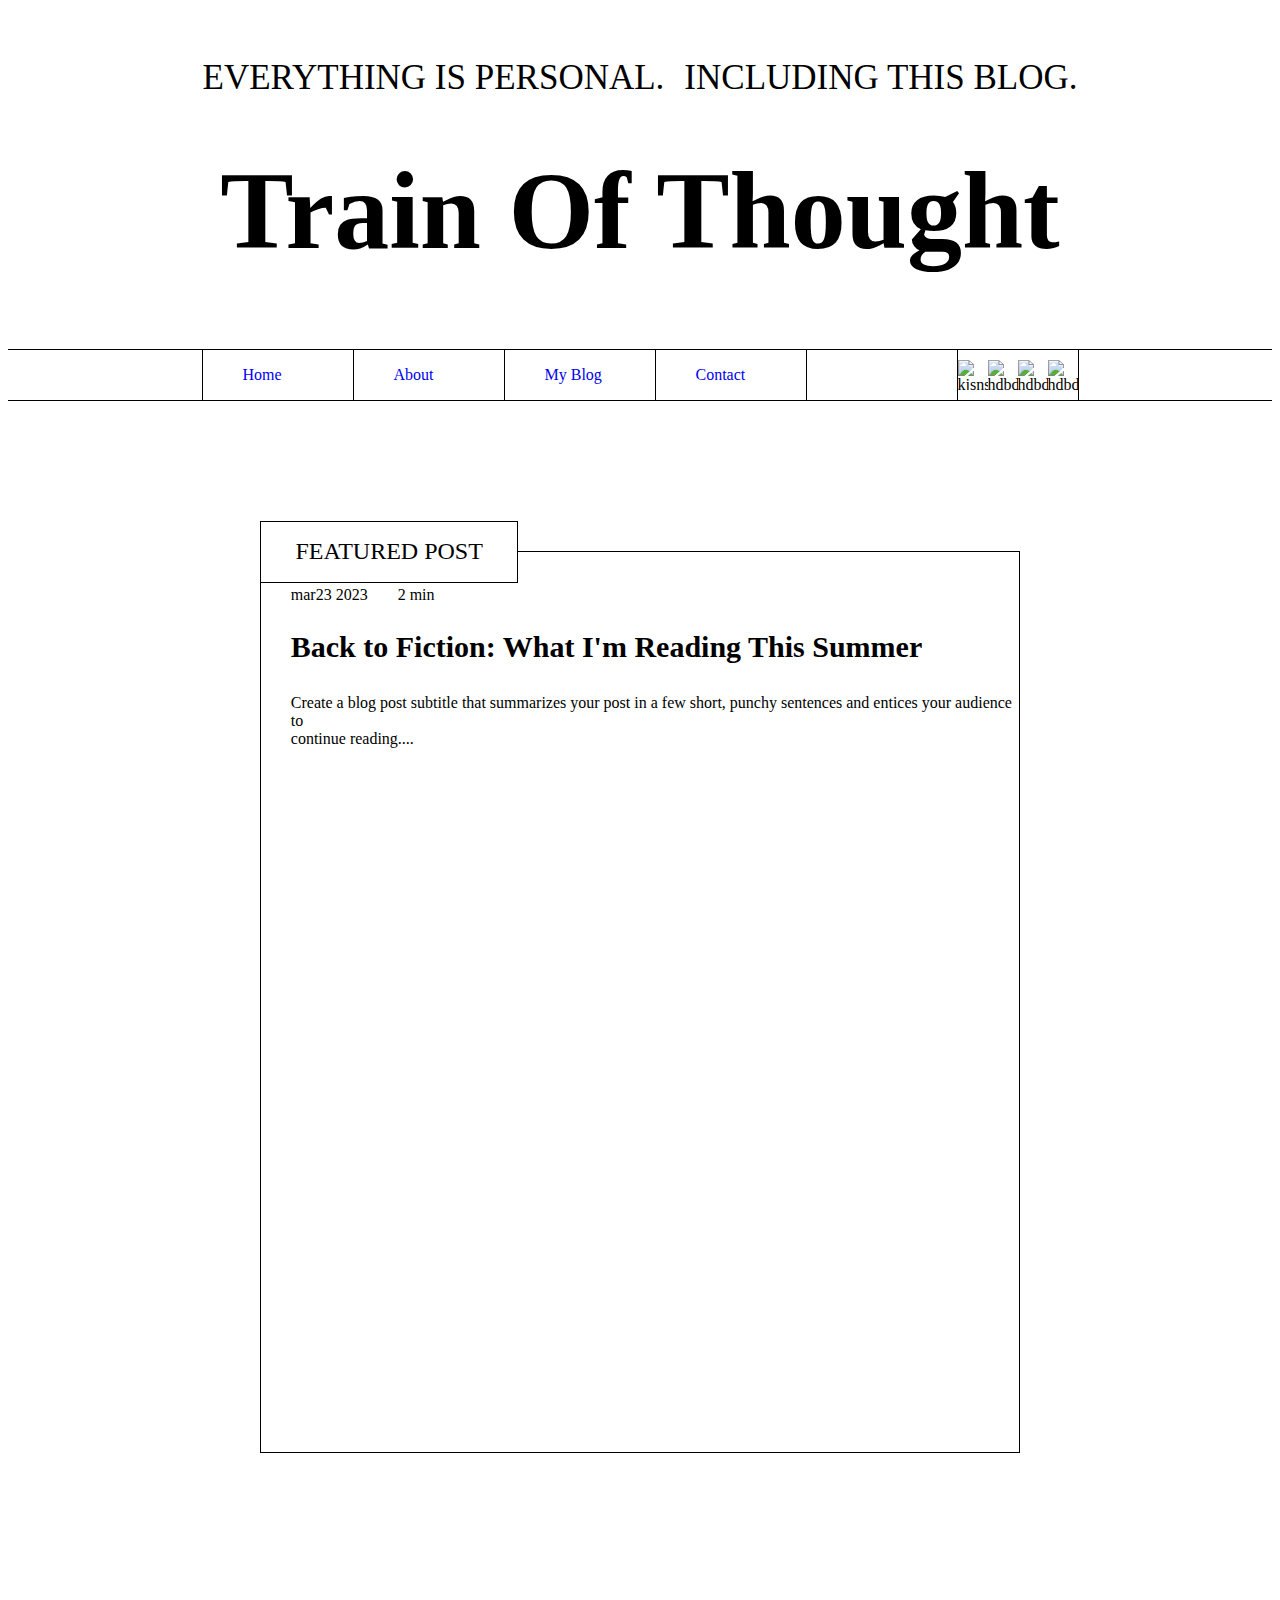
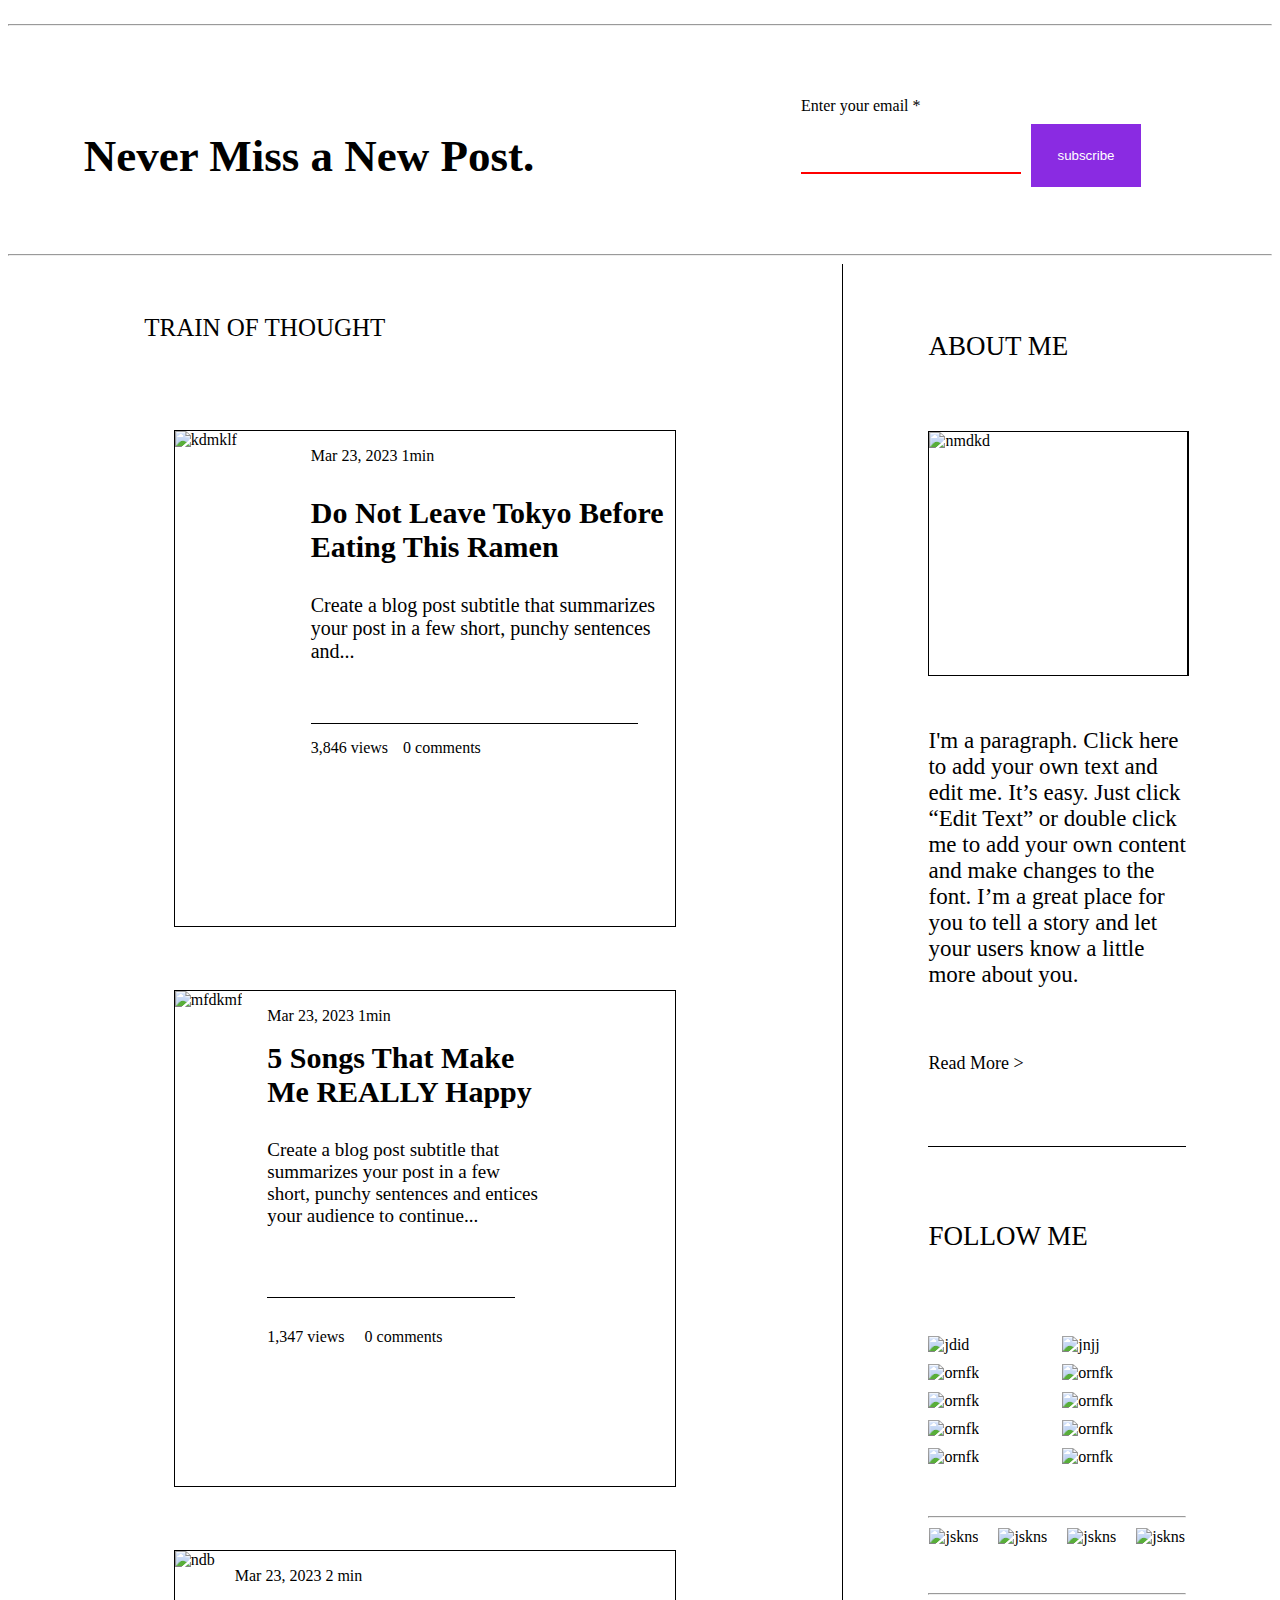
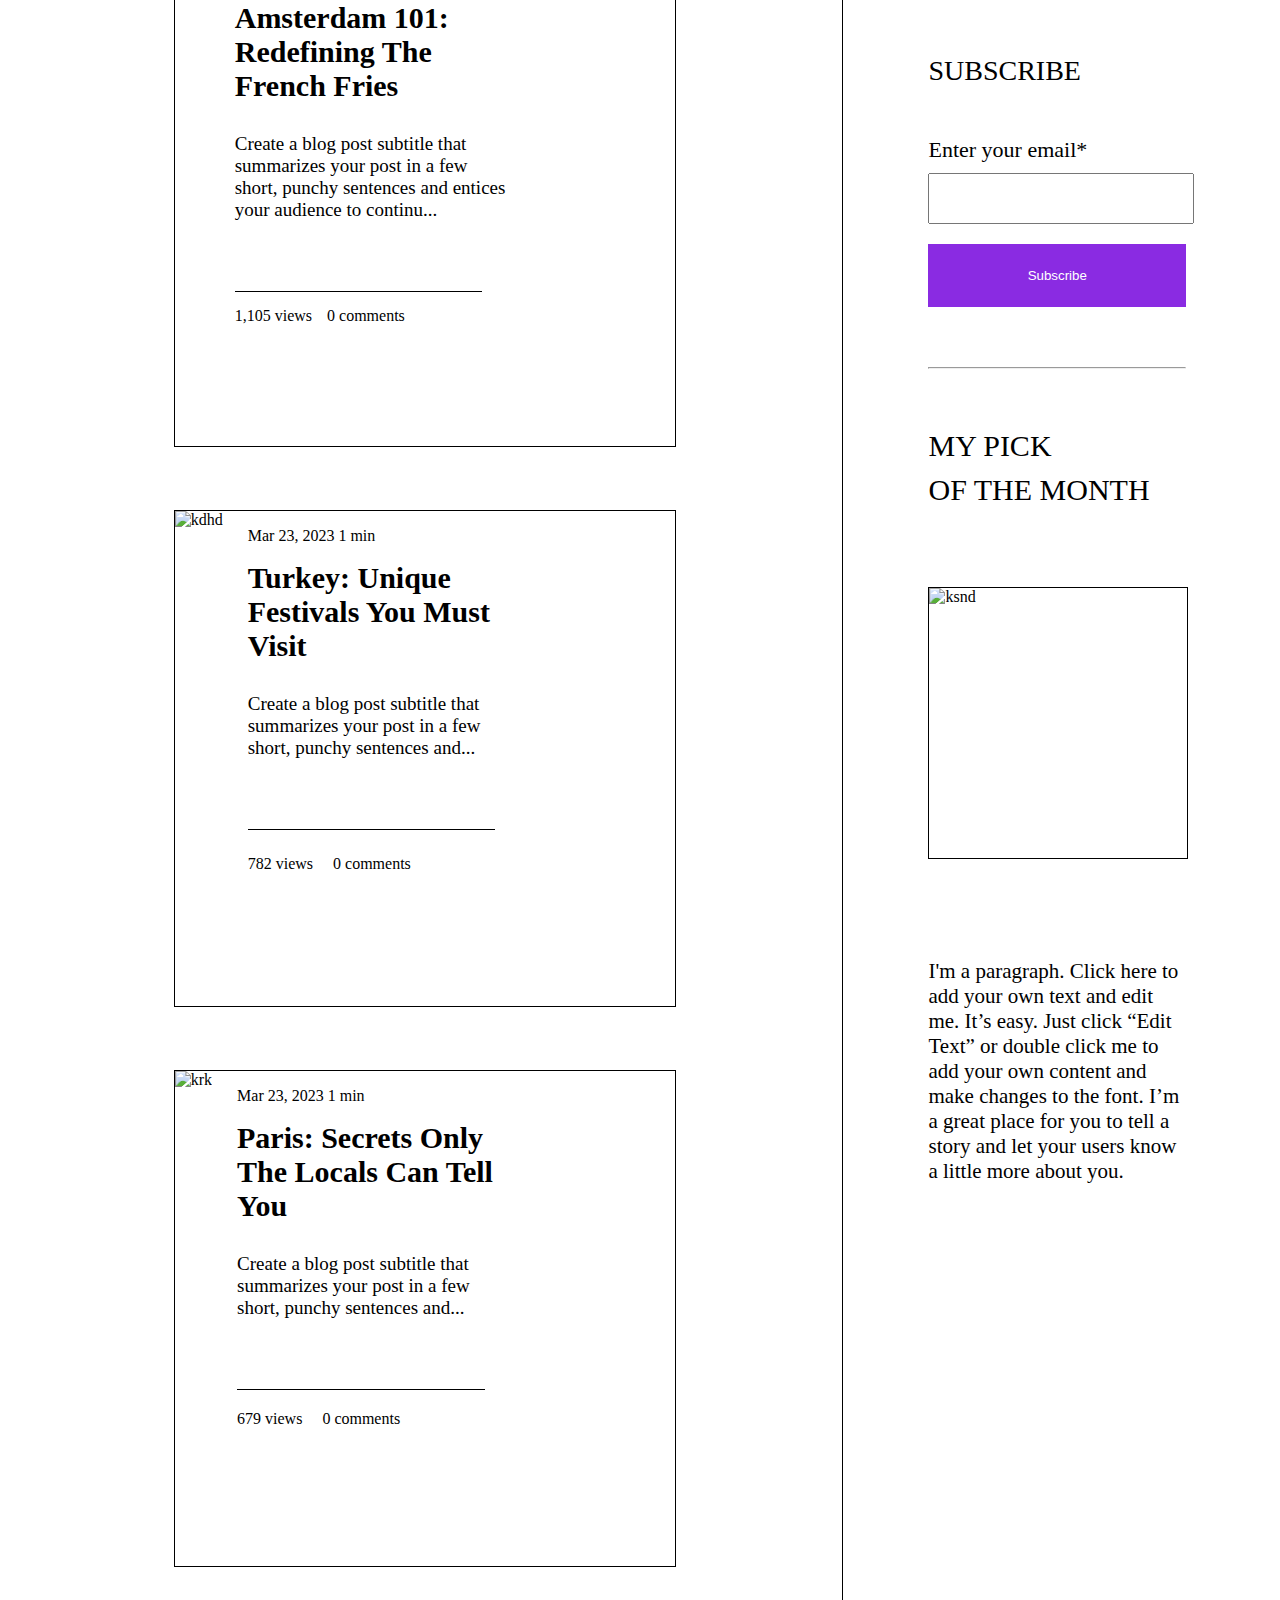
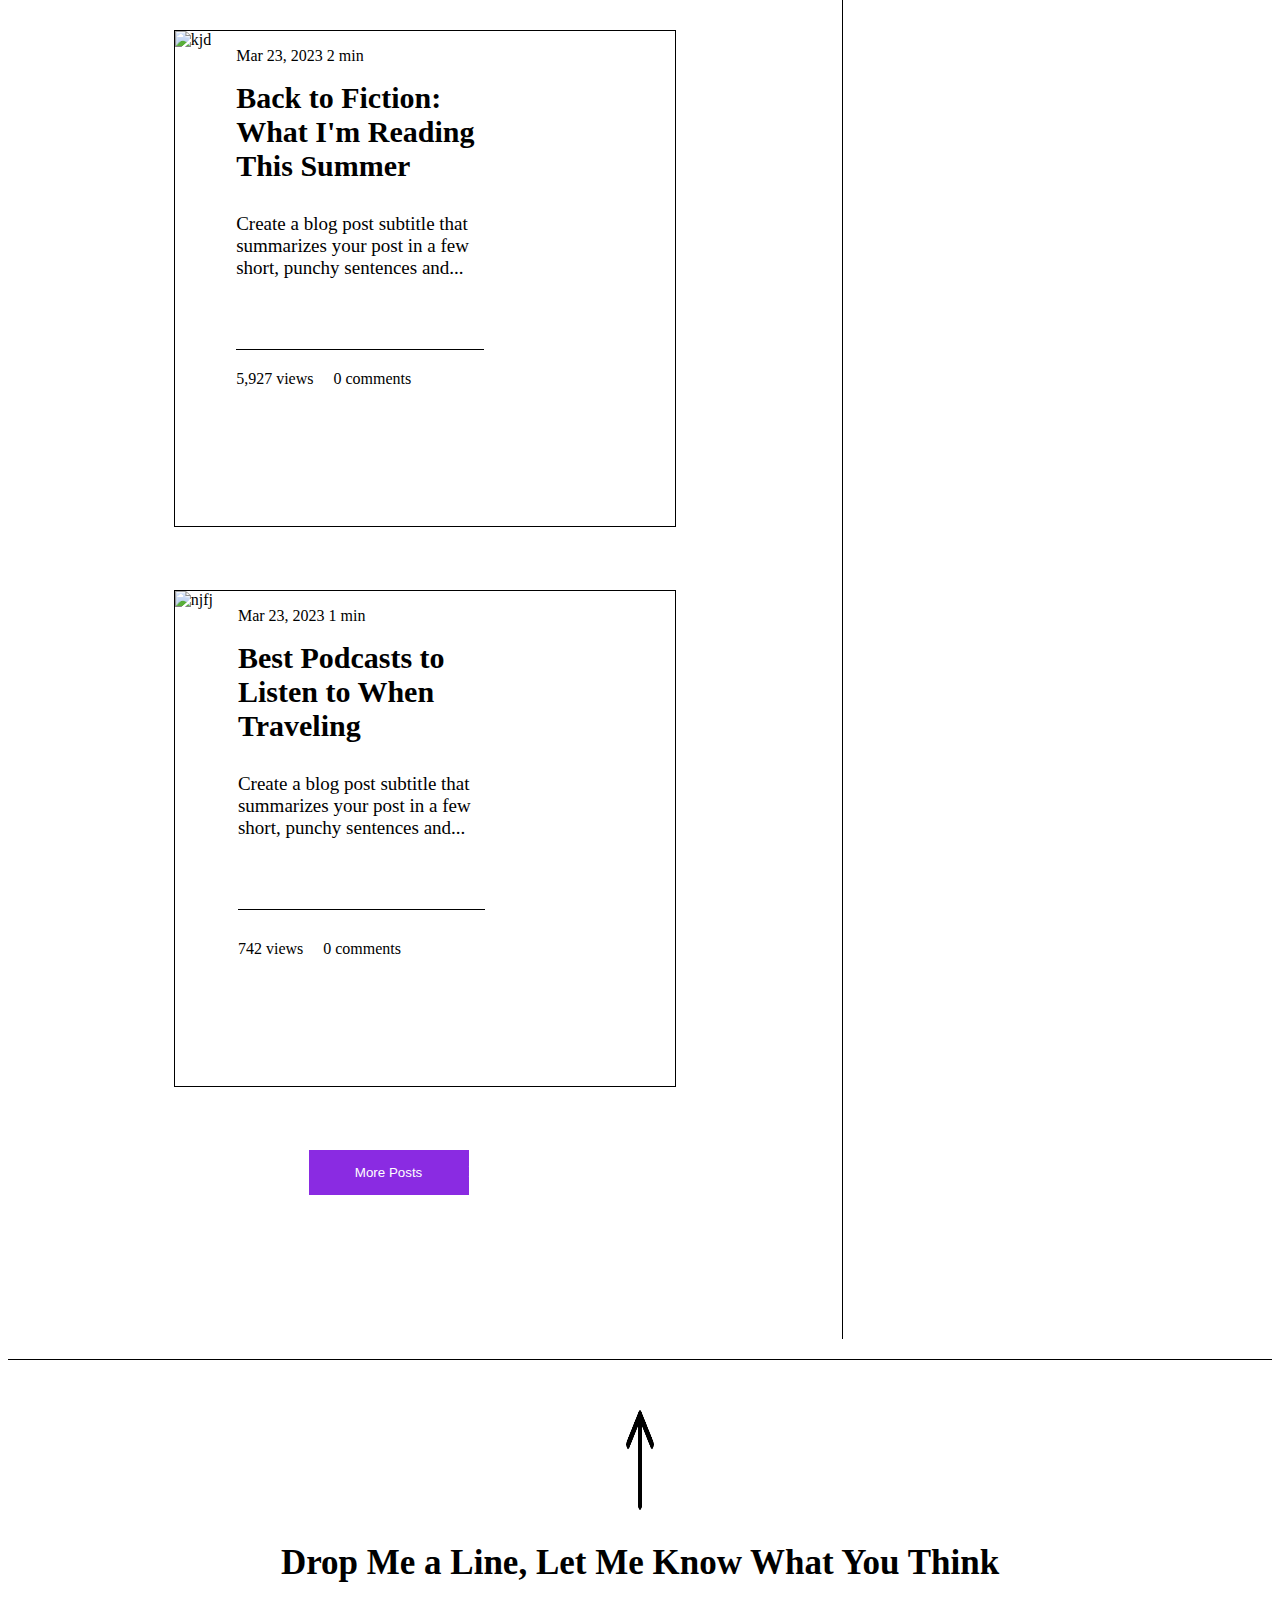
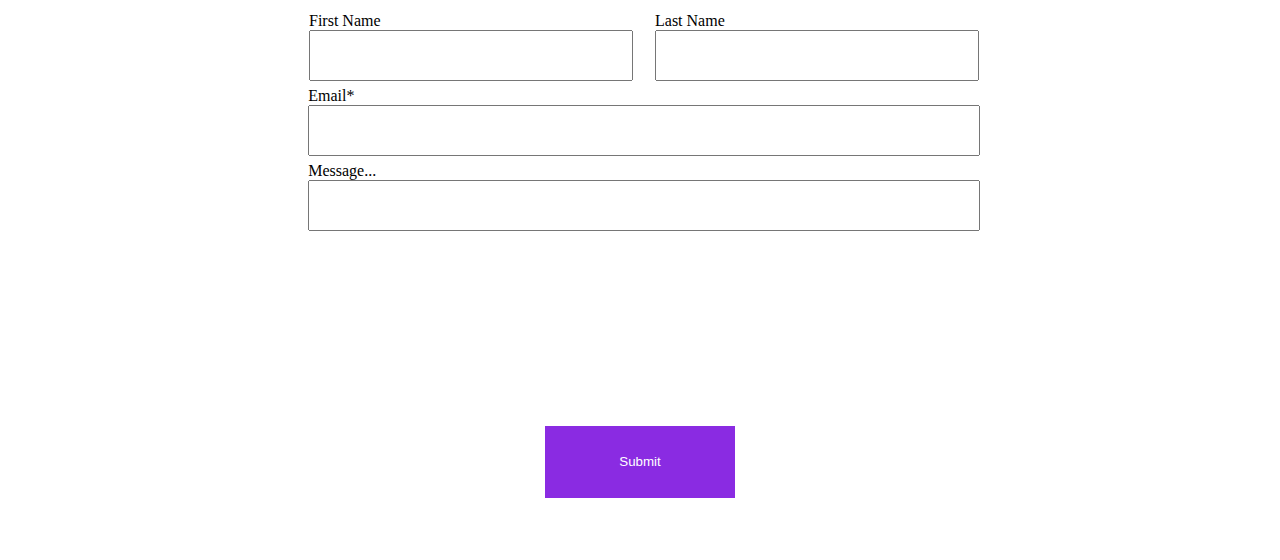
==== commit 8d072db0: "third stage" ====
--- a/index.html
+++ b/index.html
@@ -208,43 +208,9 @@
   </div>
 
   </div> 
-  <button class="moreposts"><a class="morepostsa" href=".">More Posts</a></button>
+  <a class="morepostsa" href="./myblog.html"><button class="moreposts">More Posts</button>More Posts</a>
 </div>
 <!-- train -->
-
-
-
-
-
-
-
-
-
-
-
-
-
-
-
-
-
-
-
-
-
-
-
-
-
-
-
-
-
-
-
-
-
-
 
 
 
--- a/style.css
+++ b/style.css
@@ -633,10 +633,15 @@
     font-size: 21px;
 }
 .moreposts{
+    color: white;
     height: 45px;
     width: 160px;
     background-color: blueviolet;
     border: none;
+}
+.moreposts:hover{
+    background-color: black;
+    color: white;
 }
 .morepostsa{
     color: white;
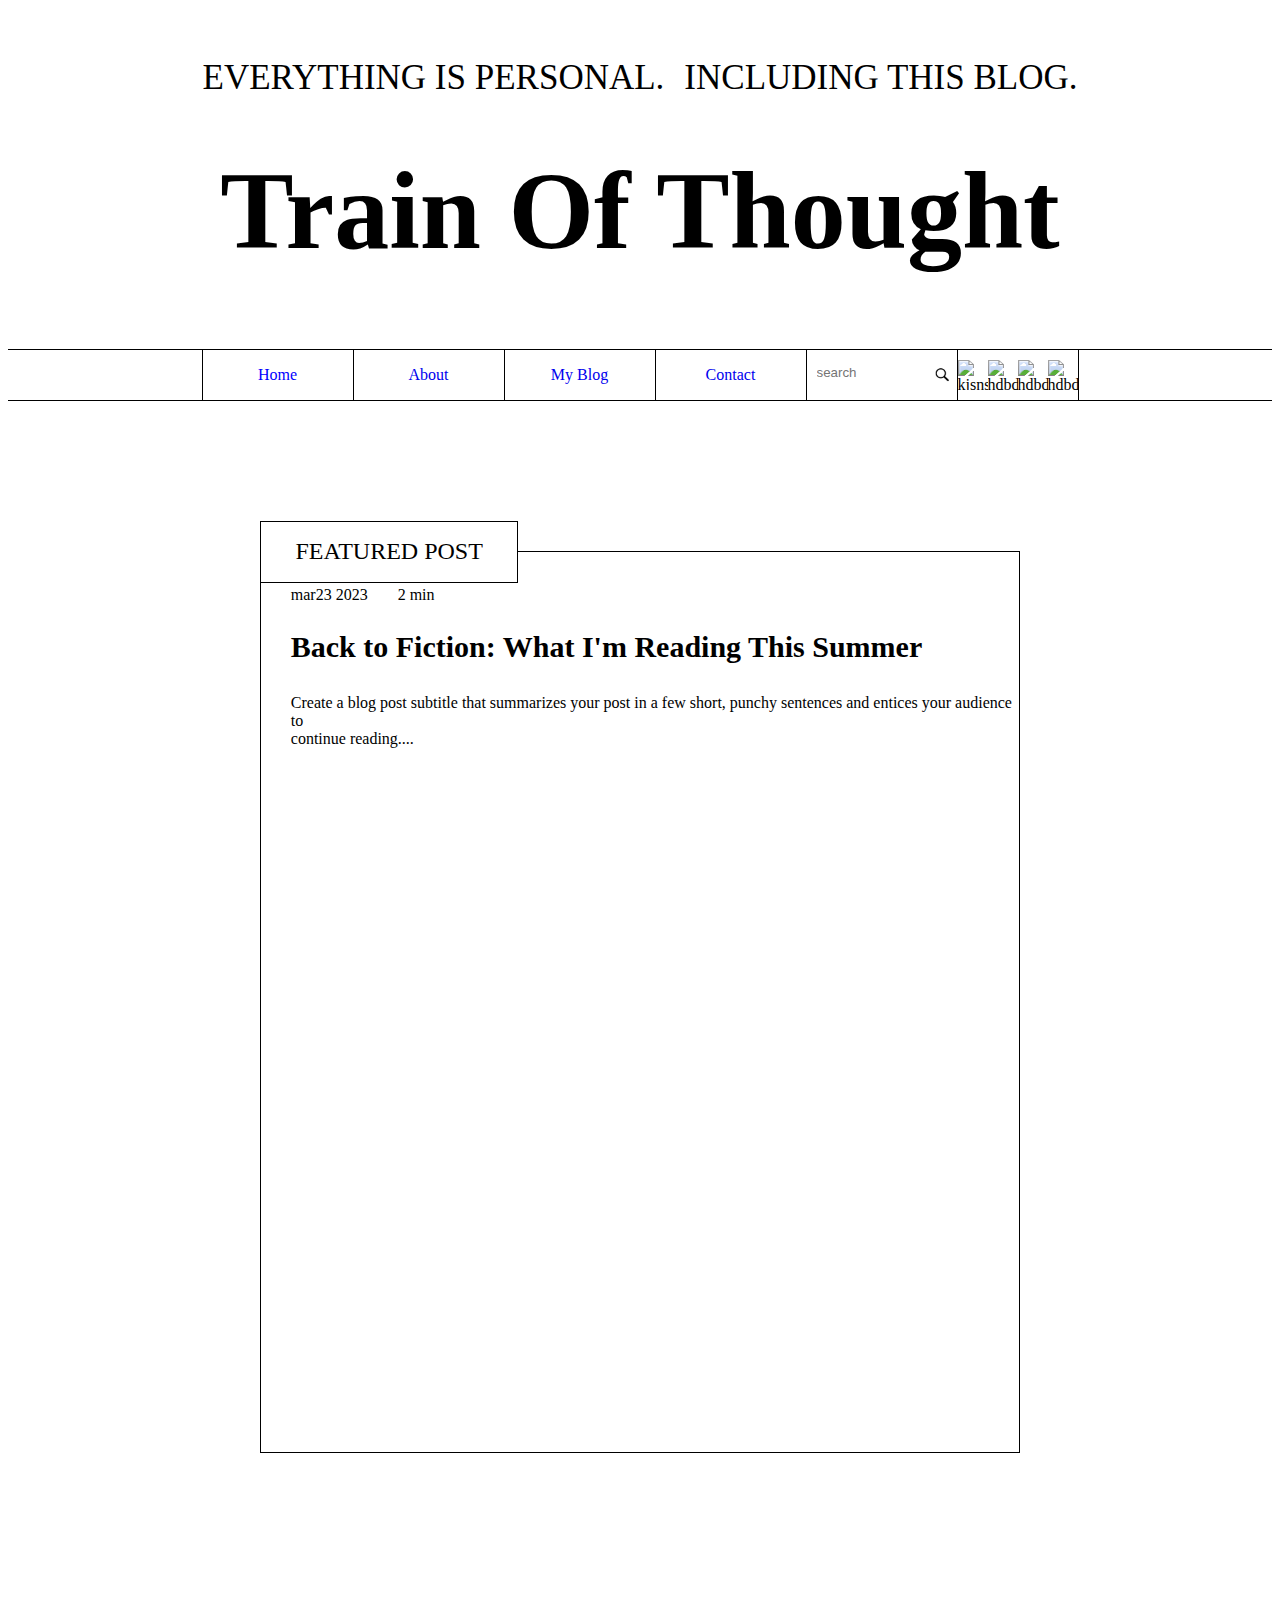
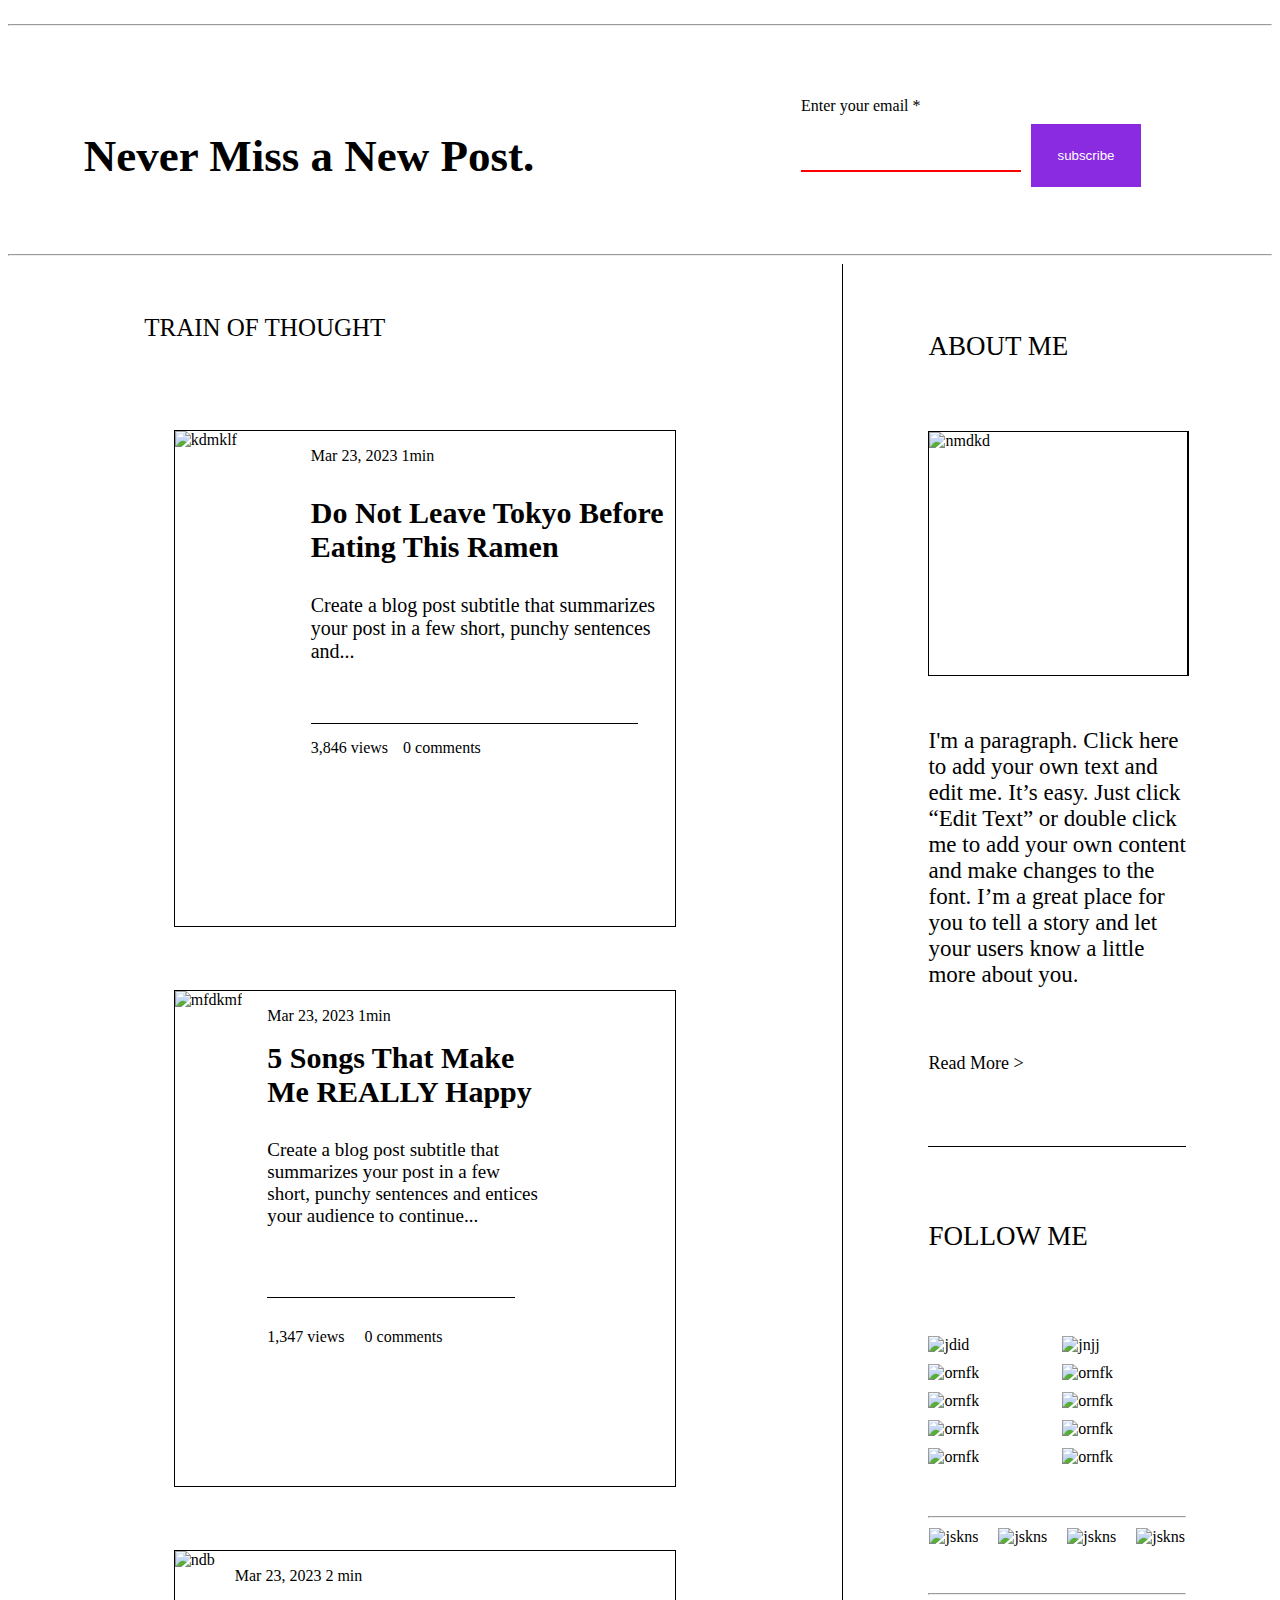
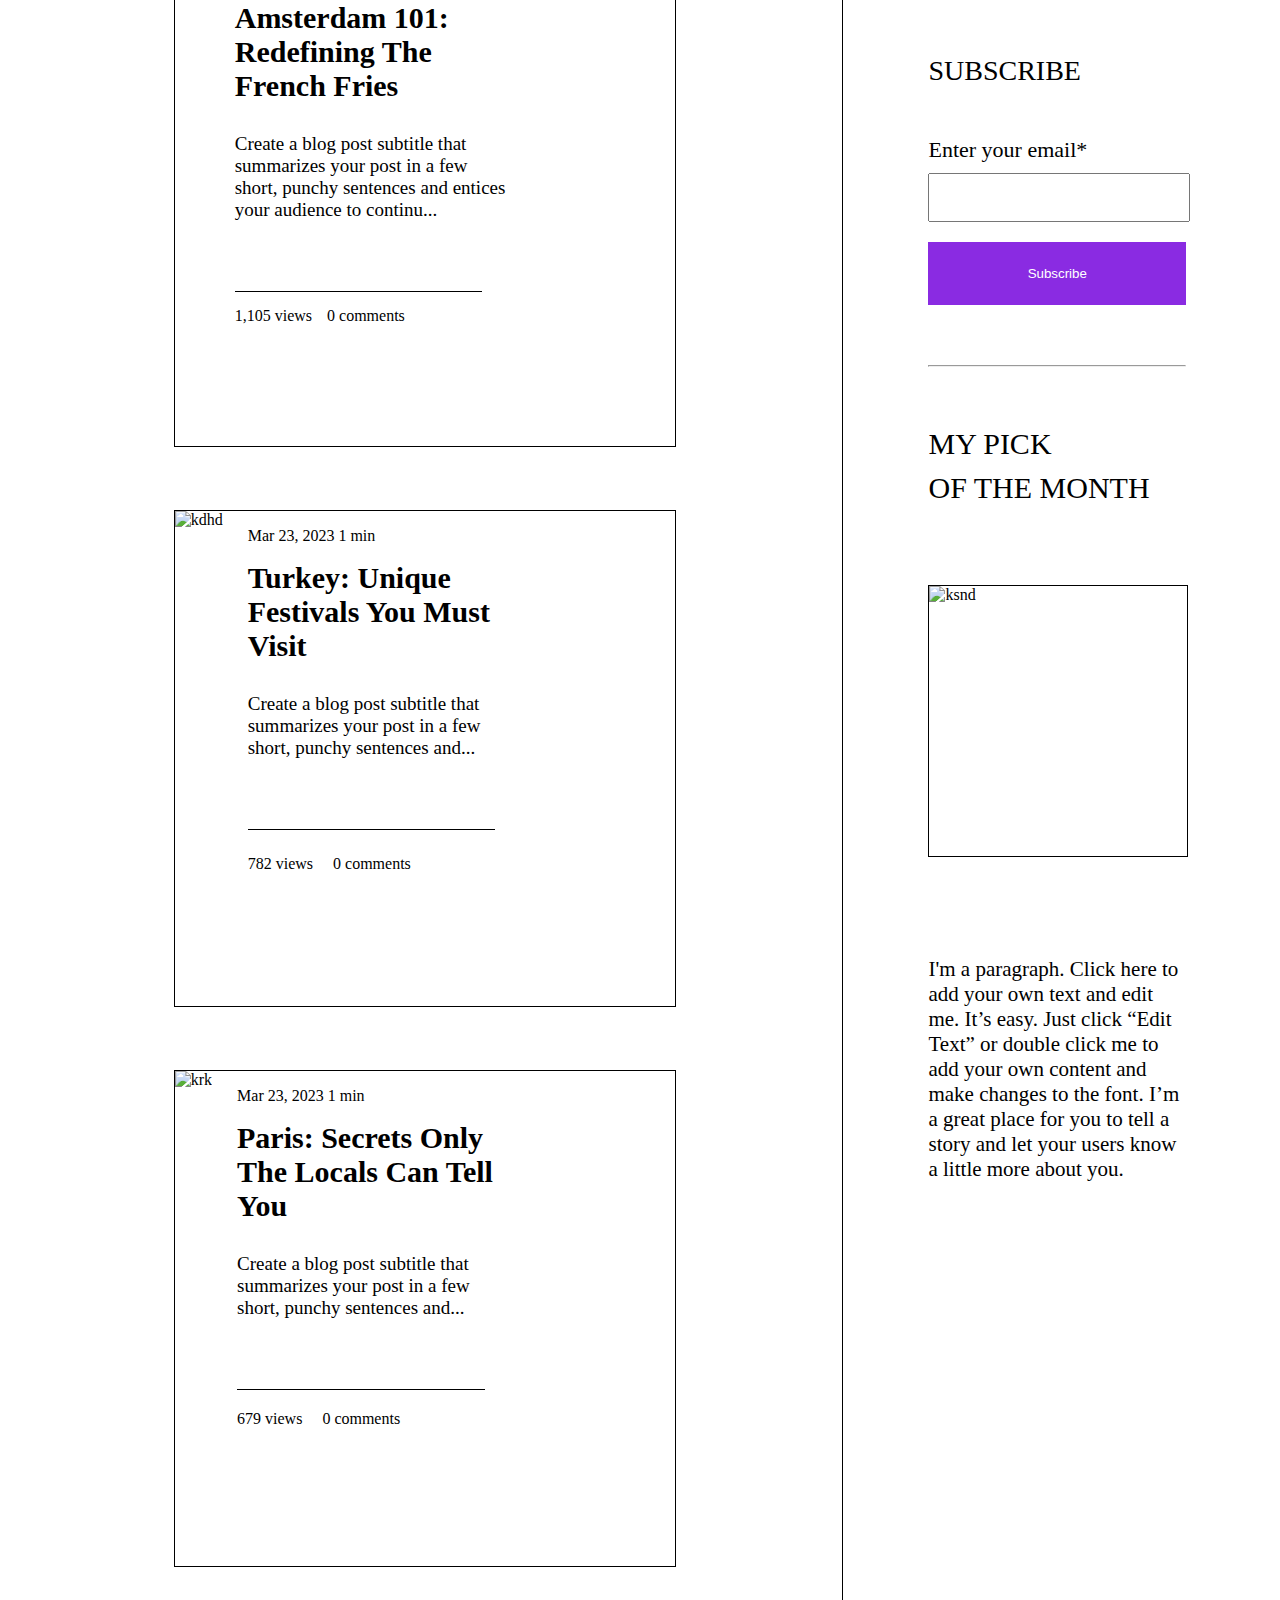
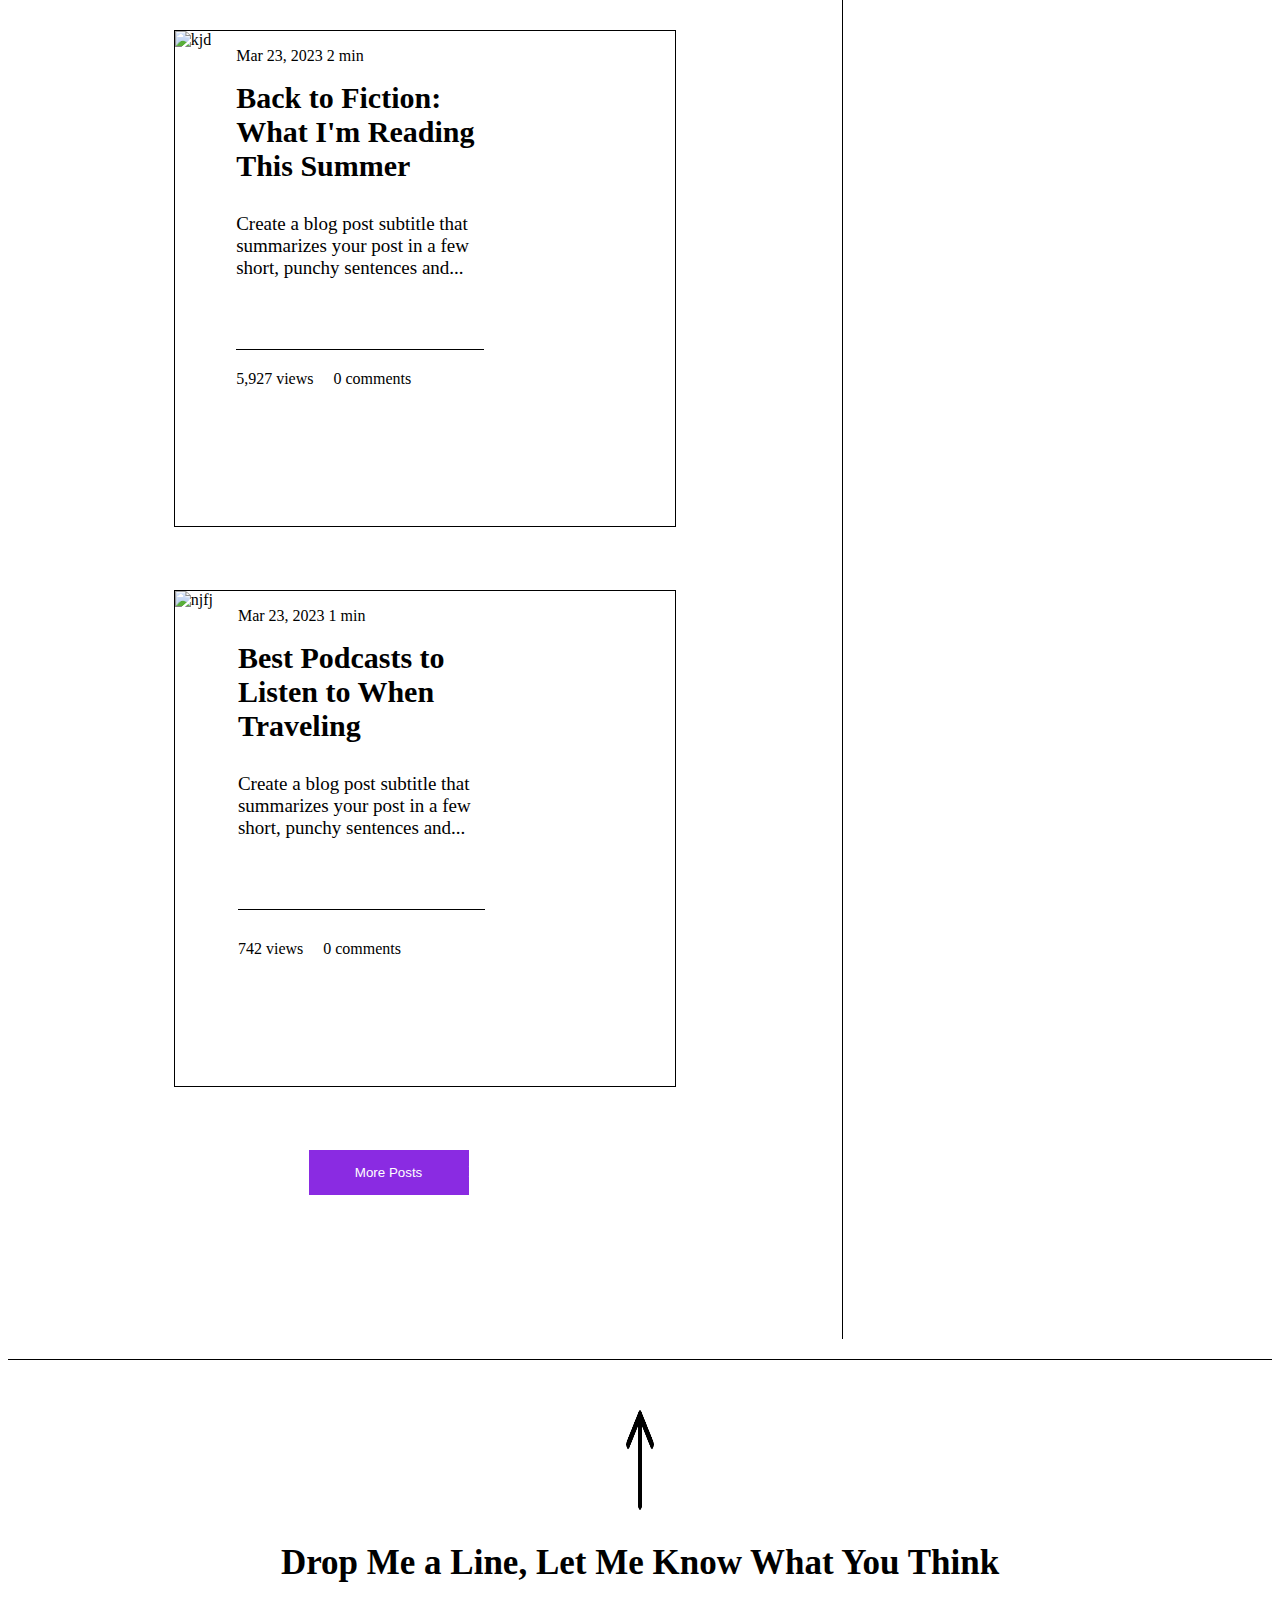
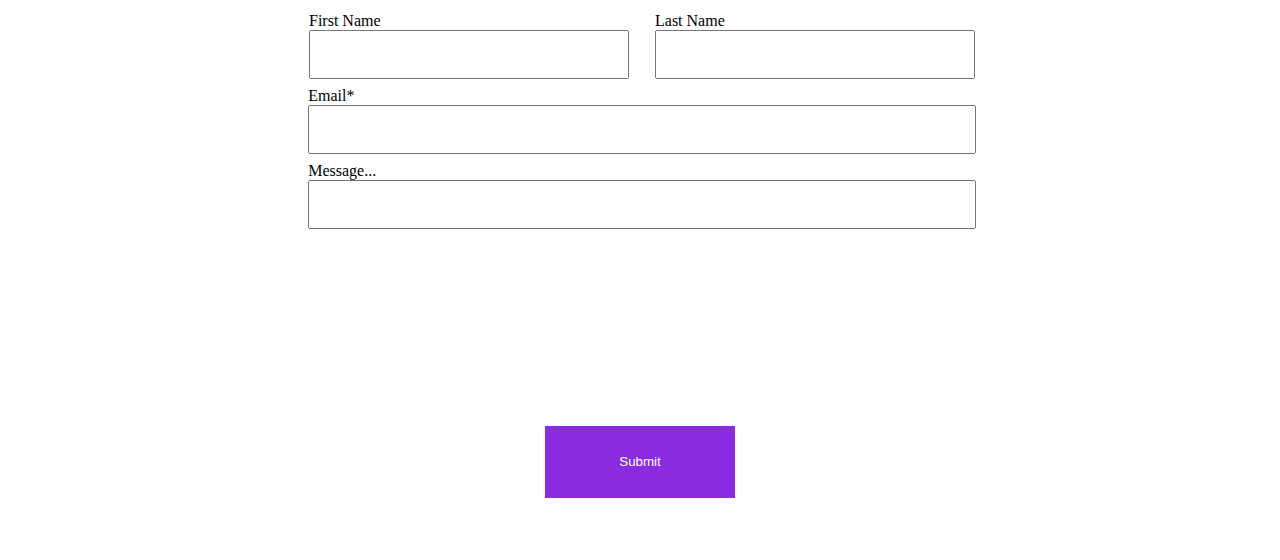
==== commit 049aff23: "pc version done" ====
--- a/index.html
+++ b/index.html
@@ -42,13 +42,17 @@
         </nav>
       </div>
       <div class="navdiv5">
-
-
-
-
-
-      </div>
-    
+<div>
+<input class="searchnav" type="search" placeholder="search ">
+
+</div>
+
+<div class="searchimg">
+  <img class="searchsrc" src="[data-uri]" alt="krjrfk">
+</div>
+
+      </div>
+    <!-- 5nav -->
 
       <div class="navdiv6">     
           
--- a/style.css
+++ b/style.css
@@ -1,3 +1,6 @@
+*{
+    padding: 0px;
+}
 .EVERYTHING{
     display: flex;
     justify-content: center;
@@ -30,6 +33,22 @@
     border-bottom: 1px black solid;
 
 }
+.navdiv1 > nav >ul >li{
+    display: flex;
+    justify-content: center;
+}
+.navdiv2 > nav >ul >li{
+    display: flex;
+    justify-content: center;
+}
+.navdiv3 > nav >ul >li{
+    display: flex;
+    justify-content: center;
+}
+.navdiv4 > nav >ul >li{
+    display: flex;
+    justify-content: center;
+}
 .navdiv1{
     border-left: 1px black solid;
     /* background-color: blue; */
@@ -54,6 +73,7 @@
     height: 50px;
     width: 150px;
 }.navdiv5{
+    display: flex;
     border-left: 1px black solid;
     /* background-color: rgb(255, 0, 0); */
     height: 50px;
@@ -65,6 +85,21 @@
     width: 120px;
     border-right: 1px black solid;
 }
+.searchsrc{
+    width: 100%;
+    height: 70%;
+}
+.searchimg{
+    margin-top: 15px;
+    width: 30%;
+}
+.searchnav{
+    margin-left: 10px;
+    border: none;
+    outline: none;
+    height: 90%;
+    width: 100%;
+}
 .listone{
     list-style-type: none;
      
@@ -442,6 +477,9 @@
     display: flex;
     gap: 20px;
 }
+.textone{
+    outline: none;
+}
 .enteremail{
    color: red;
 }
@@ -735,4 +773,4 @@
 .submitbtna{
     color: white;
     text-decoration: none;
-}+}
